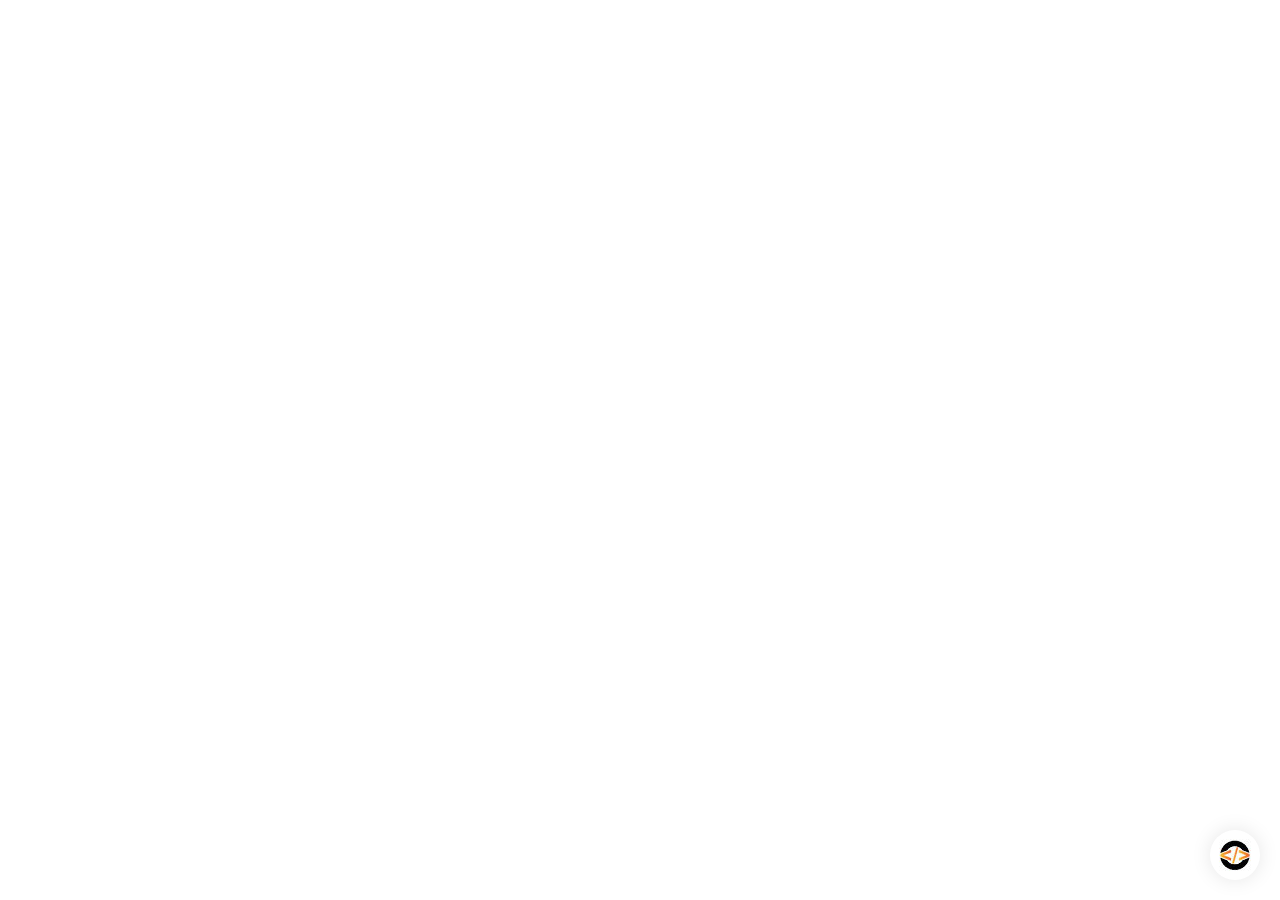
==== www/index.html @ 1e2ced5e "Initial commit" ====
<!doctype html>
<html lang="en">
<head>
	<meta charset="UTF-8">
	<meta name="viewport"
	      content="width=device-width, user-scalable=no, initial-scale=1.0, maximum-scale=1.0, minimum-scale=1.0">
	<meta http-equiv="X-UA-Compatible" content="ie=edge">
	<title>CHAT BOT</title>

	<!--<link rel="stylesheet" href="./assets/css/bootstrap.min.css">-->
	<link rel="stylesheet" href="https://cdnjs.cloudflare.com/ajax/libs/font-awesome/5.13.0/css/all.min.css" integrity="sha256-h20CPZ0QyXlBuAw7A+KluUYx/3pK+c7lYEpqLTlxjYQ=" crossorigin="anonymous" />
	<link rel="stylesheet" href="./assets/css/style.css">

	<script src="assets/js/jquery-3.3.1.min.js"></script>
</head>
<body>

	<div id="chatbot">
		<div class="chat-icon">
			<img src="./assets/img/bottrick.jpg" alt="logo">
		</div>
		<div class="chat-window">
			<header class="header">
				<div class="avatar-image">
					<img src="./assets/img/bottrick.jpg" alt="logo">
				</div>
				<div>
					<h2 class="name">ChatBot</h2>
					<small>Online</small>
				</div>
				<div class="close">
					<i class="fas fa-times"></i>
				</div>
			</header>
			<section class="messages">

			</section>
			<footer class="footer">
				<input type="text" name="message" placeholder="Pošlite správu..." disabled>
				<button id="send-message">
					<i class="fas fa-paper-plane"></i>
				</button>
			</footer>
		</div>
	</div>

	<script>
		$(document).ready(function() {
			let index = 0;
			let chatBot = $('#chatbot');
			let chatBotWindow = chatBot.find('.chat-window');
			let sendMessage = chatBot.find('#send-message');
			let messages = chatBot.find('.messages');
			let messageInput = sendMessage.parent().find('input');
			let aboutMe = $('<div>').addClass('message buttons choice').append(
			    $('<a>').attr('href', '#').attr('data-action', 'about_me').html('About Me')
			);

			chatBot.find('.chat-icon').click(function() {
				chatBotWindow.toggle();
				if (index === 0) {
					buildMessage('Hi there! How can I help you?', 'ChatBot', 'author');
					messages.append(aboutMe);
					messageInput.prop('disabled', false);
				}
				// Scroll down on new message
				messages.scrollTop(messages[0].scrollHeight);
			});

			chatBot.find('.close').click(function() {
				chatBotWindow.toggle();
			});

			// On send message
			sendMessage.click(function() {
				// Skip if empty message
				if (messageInput.val() === '') return;

				buildMessage(messageInput.val(), 'User', 'customer');

				// Send data
				sendData(messageInput.val(), false);
				// Clear input value
				messageInput.val('');
				// Scroll down on new message
				messages.scrollTop(messages[0].scrollHeight);
			});

			messageInput.on('keyup', function(e) {
				if (e.keyCode === 13) {
					e.preventDefault();
					sendMessage.click();
				}
			});


			// On button click
			$(document).on('click', '#chatbot .messages .message.buttons:not(.first-choice) a', function(e) {
				e.preventDefault();

				// Send data
				sendData($(this).data('action'), true);
				// Clear input value
				messageInput.val('');
				// Scroll down on new message
				messages.scrollTop(messages[0].scrollHeight);

			});

			function buildMessage(msg, name, type, avatar) {
				if (typeof avatar === "undefined")
					avatar = 'https://greendestinations.org/wp-content/uploads/2019/05/avatar-exemple.jpg';
				if (type === 'author')
					avatar = './assets/img/bottrick.jpg';

				// Build message
				let message = $('<div>').addClass('message-content').html(msg);
				let fullMessage = $('<div>').addClass('message').data('index', index).addClass(type).data('type', type).append(
					$('<div>').addClass('avatar').append(
						$('<div>').addClass('avatar-image').append(
							$('<img>').attr('src', avatar)
						),
						$('<span>').html(name)
					),
					$('<div>').addClass('message-content-wrapper').append(
						message,
						$('<div class="divider">')
					)
				);

				let lasttMessage = $('.message:last');
				if (lasttMessage.data('type') === type) {
					lasttMessage.find('.message-content-wrapper').append(
						message,
						$('<div class="divider">')
					);
				} else {
					messages.append(fullMessage);
				}
				index++;

			}

			function buildButtons(buttons) {
				let type = 'choice';
				let fullMessage = $('<div>').addClass('message').data('index', index).addClass('buttons').addClass(type).data('type', type);
				$.each(buttons, function(i, item) {
					fullMessage.append($('<a>').attr('href', '#').attr('data-action', item.action).html(item.value));
				});
				fullMessage.insertAfter(messages.find('.message.author:last'))

			}

			function sendData(data, action) {
				$.ajax({
					method: "POST",
					dataType: "json",
                    contentType: "application/json",
					url: "http://localhost:5000/bot",
					data: JSON.stringify({
						question: data,
						action: action,
						language: "sk"
					}),
					success: function (resp) {
						try {
							let obj = JSON.parse(JSON.stringify(resp));
							buildMessage(obj.response, 'ChatBot', 'author');
							if (obj.actions.length > 1) {
							    buildButtons(obj.actions);
							}
							// Scroll down on new message
							messages.scrollTop(messages[0].scrollHeight);
						} catch (e) {
							console.log("Error: ", e);
						}
					}
				});
			}
		});
	</script>
</body>
</html>
---- www/assets/css/style.css ----
body{font-family:"Open Sans",sans-serif;font-size:14px;word-break:break-word}#chatbot .avatar-image{background:#fff;-webkit-box-shadow:0 0 20px rgba(0,0,0,0.1);box-shadow:0 0 20px rgba(0,0,0,0.1);width:70px;height:70px;border-radius:50%;text-align:center;margin-right:15px;overflow:hidden}#chatbot .avatar-image img{position:relative;top:50%;-webkit-transform:translateY(-50%);transform:translateY(-50%);width:80%}#chatbot .chat-icon{position:fixed;right:20px;bottom:20px;background:#fff;-webkit-box-shadow:0 0 20px rgba(0,0,0,0.1);box-shadow:0 0 20px rgba(0,0,0,0.1);width:50px;height:50px;border-radius:50%;text-align:center;cursor:pointer;-webkit-transition:.2s;transition:.2s}#chatbot .chat-icon:hover{-webkit-box-shadow:0 0 10px rgba(0,0,0,0.16);box-shadow:0 0 10px rgba(0,0,0,0.16)}#chatbot .chat-icon img{position:relative;top:50%;-webkit-transform:translateY(-50%);transform:translateY(-50%)}#chatbot .chat-window{position:fixed;display:none;right:20px;bottom:20px;border-radius:15px;-webkit-box-shadow:0 0 20px rgba(0,0,0,0.1);box-shadow:0 0 20px rgba(0,0,0,0.1);background:#fff;width:400px;overflow:hidden;-webkit-transition:.2s;transition:.2s}#chatbot .chat-window .header,#chatbot .chat-window .footer{-webkit-box-shadow:0 0 20px rgba(0,0,0,0.1);box-shadow:0 0 20px rgba(0,0,0,0.1)}#chatbot .chat-window .header{padding:20px;display:-webkit-box;display:-ms-flexbox;display:flex;-webkit-box-align:center;-ms-flex-align:center;align-items:center}#chatbot .chat-window .header .name{font-size:1.8rem;margin-bottom:-5px;margin-top:0}#chatbot .chat-window .header .close{margin-left:auto;font-size:20px;color:#000;-webkit-transition:.2s;transition:.2s;cursor:pointer}#chatbot .chat-window .header .close:hover{opacity:.7}#chatbot .chat-window .messages{padding:20px;background:#eaeef3;height:400px;overflow-x:hidden;overflow-y:auto}#chatbot .chat-window .messages .message.buttons{margin-left:35px}#chatbot .chat-window .messages .message.buttons a{color:#000;background:#fff;text-decoration:none;border:2px solid #F0A538;border-radius:50px;padding:7px 20px;-webkit-transition:.2s;transition:.2s;margin-right:5px}#chatbot .chat-window .messages .message.buttons a:hover{opacity:.7}#chatbot .chat-window .messages .message:not(:first-child){margin-top:20px}#chatbot .chat-window .messages .message .avatar{display:-webkit-box;display:-ms-flexbox;display:flex;-webkit-box-align:center;-ms-flex-align:center;align-items:center}#chatbot .chat-window .messages .message .avatar .avatar-image{width:30px;height:30px;display:inline-block;margin-right:5px}#chatbot .chat-window .messages .message .message-content-wrapper{padding-left:35px;max-width:80%}#chatbot .chat-window .messages .message .message-content-wrapper .message-content{display:inline-block;background:#fff;-webkit-box-shadow:0 0 20px rgba(0,0,0,0.1);box-shadow:0 0 20px rgba(0,0,0,0.1);border-radius:15px;border-bottom-left-radius:5px;border-top-left-radius:5px;padding:10px;margin-bottom:5px}#chatbot .chat-window .messages .message .message-content-wrapper .message-content:first-child{margin-top:10px;border-top-left-radius:15px}#chatbot .chat-window .messages .message .message-content-wrapper .message-content:last-child{border-bottom-left-radius:15px}#chatbot .chat-window .messages .message.customer .avatar{-webkit-box-pack:end;-ms-flex-pack:end;justify-content:flex-end}#chatbot .chat-window .messages .message.customer .avatar .avatar-image{-webkit-box-ordinal-group:3;-ms-flex-order:2;order:2;margin-left:5px}#chatbot .chat-window .messages .message.customer .message-content-wrapper{margin-left:20%;text-align:right}#chatbot .chat-window .messages .message.customer .message-content-wrapper .message-content{border-radius:15px 5px 5px 15px}#chatbot .chat-window .messages .message.customer .message-content-wrapper .message-content:first-child{border-top-right-radius:15px}#chatbot .chat-window .messages .message.customer .message-content-wrapper .message-content:last-child{border-bottom-right-radius:15px}#chatbot .chat-window .footer{position:relative}#chatbot .chat-window .footer input{padding:0 75px 0 20px;height:50px;border:none;font-size:.9rem;background:transparent;width:100%}#chatbot .chat-window .footer input:focus,#chatbot .chat-window .footer input:active{outline:none}#chatbot .chat-window .footer button{position:absolute;right:0;top:0;height:50px;border:none;padding-right:20px;background:transparent;font-size:20px;-webkit-transition:.2s;transition:.2s;cursor:pointer}#chatbot .chat-window .footer button:focus,#chatbot .chat-window .footer button:active{outline:none}#chatbot .chat-window .footer button:hover{color:#F0A538}

/*# sourceMappingURL=style.css.map */
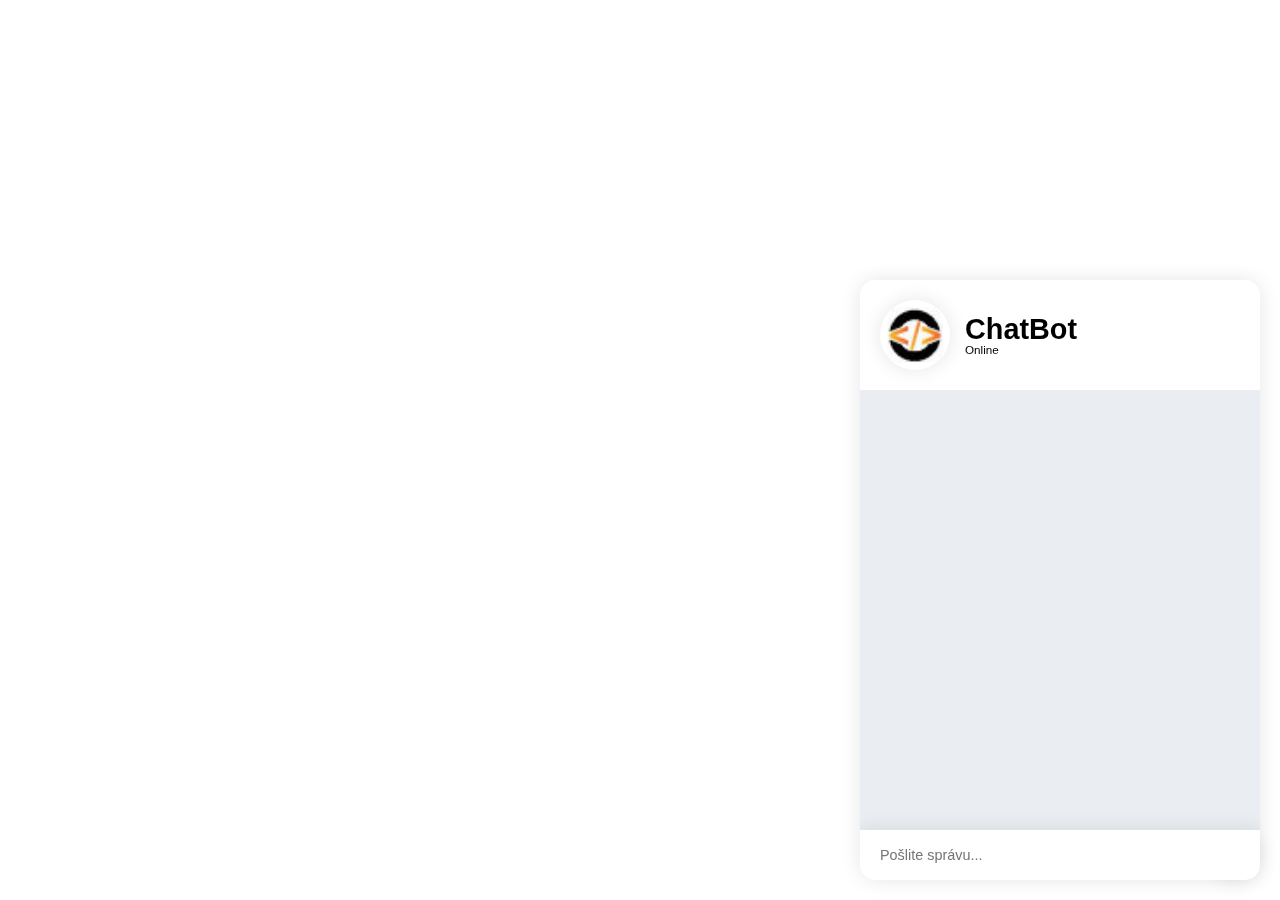
==== commit f194e404: "Remove static column from admin view" ====
--- a/www/index.html
+++ b/www/index.html
@@ -5,7 +5,7 @@
 	<meta name="viewport"
 	      content="width=device-width, user-scalable=no, initial-scale=1.0, maximum-scale=1.0, minimum-scale=1.0">
 	<meta http-equiv="X-UA-Compatible" content="ie=edge">
-	<title>CHAT BOT</title>
+	<title>BoTTrick ChatBot</title>
 
 	<!--<link rel="stylesheet" href="./assets/css/bootstrap.min.css">-->
 	<link rel="stylesheet" href="https://cdnjs.cloudflare.com/ajax/libs/font-awesome/5.13.0/css/all.min.css" integrity="sha256-h20CPZ0QyXlBuAw7A+KluUYx/3pK+c7lYEpqLTlxjYQ=" crossorigin="anonymous" />
@@ -55,6 +55,8 @@
 			let aboutMe = $('<div>').addClass('message buttons choice').append(
 			    $('<a>').attr('href', '#').attr('data-action', 'about_me').html('About Me')
 			);
+			// Only for DEMO
+			chatBotWindow.toggle();
 
 			chatBot.find('.chat-icon').click(function() {
 				chatBotWindow.toggle();
@@ -156,7 +158,8 @@
 					method: "POST",
 					dataType: "json",
                     contentType: "application/json",
-					url: "http://localhost:5000/bot",
+					// url: "http://localhost:5000/bot",
+					url: "http://localhost:8080/bot",
 					data: JSON.stringify({
 						question: data,
 						action: action,
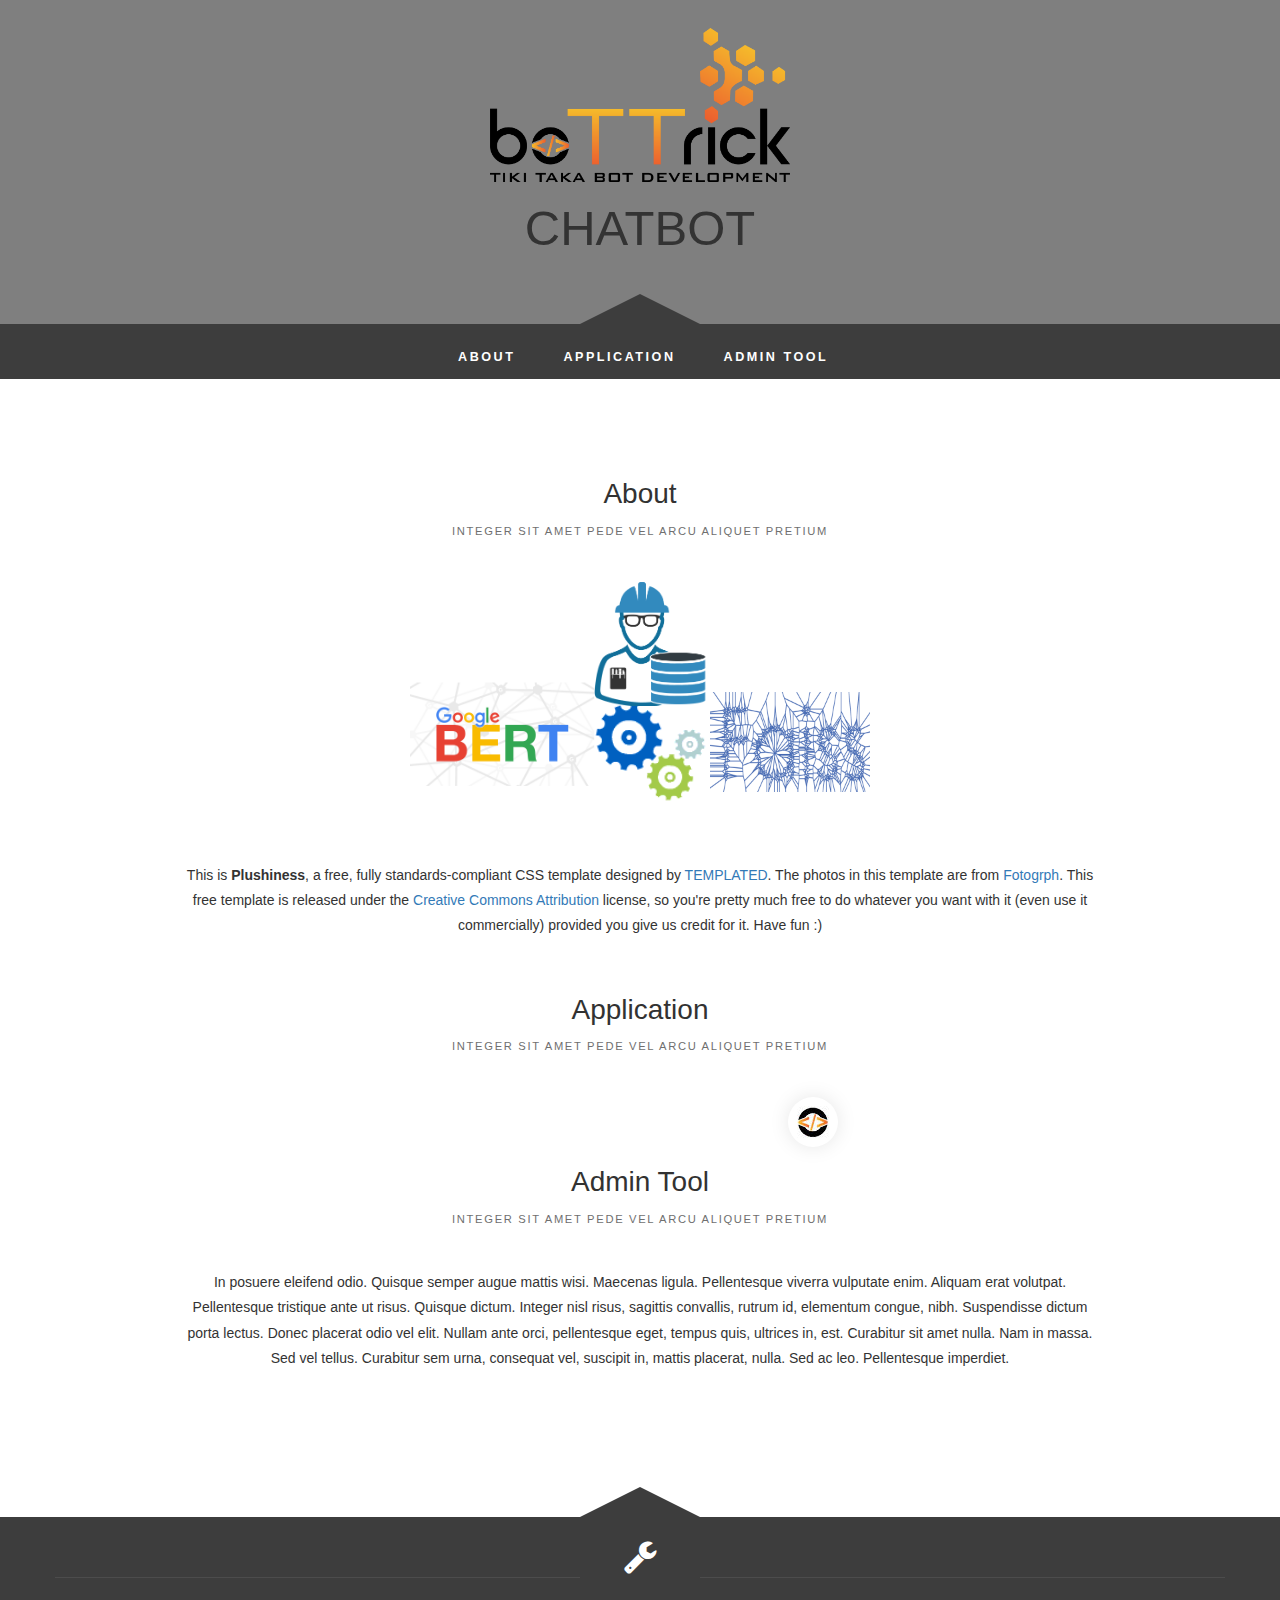
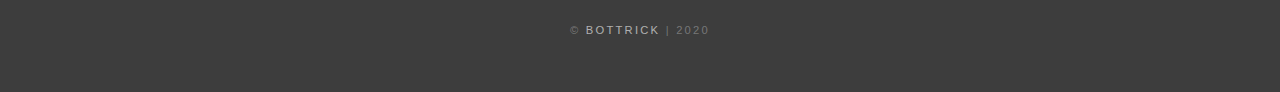
==== commit 6b8c4ce3: "Add demo page" ====
--- a/www/index.html
+++ b/www/index.html
@@ -1,186 +1,363 @@
-<!doctype html>
-<html lang="en">
-<head>
-	<meta charset="UTF-8">
-	<meta name="viewport"
-	      content="width=device-width, user-scalable=no, initial-scale=1.0, maximum-scale=1.0, minimum-scale=1.0">
-	<meta http-equiv="X-UA-Compatible" content="ie=edge">
-	<title>BoTTrick ChatBot</title>
-
-	<!--<link rel="stylesheet" href="./assets/css/bootstrap.min.css">-->
-	<link rel="stylesheet" href="https://cdnjs.cloudflare.com/ajax/libs/font-awesome/5.13.0/css/all.min.css" integrity="sha256-h20CPZ0QyXlBuAw7A+KluUYx/3pK+c7lYEpqLTlxjYQ=" crossorigin="anonymous" />
-	<link rel="stylesheet" href="./assets/css/style.css">
-
-	<script src="assets/js/jquery-3.3.1.min.js"></script>
-</head>
-<body>
-
-	<div id="chatbot">
-		<div class="chat-icon">
-			<img src="./assets/img/bottrick.jpg" alt="logo">
-		</div>
-		<div class="chat-window">
-			<header class="header">
-				<div class="avatar-image">
-					<img src="./assets/img/bottrick.jpg" alt="logo">
-				</div>
-				<div>
-					<h2 class="name">ChatBot</h2>
-					<small>Online</small>
-				</div>
-				<div class="close">
-					<i class="fas fa-times"></i>
-				</div>
-			</header>
-			<section class="messages">
-
-			</section>
-			<footer class="footer">
-				<input type="text" name="message" placeholder="Pošlite správu..." disabled>
-				<button id="send-message">
-					<i class="fas fa-paper-plane"></i>
-				</button>
-			</footer>
-		</div>
-	</div>
-
-	<script>
-		$(document).ready(function() {
-			let index = 0;
-			let chatBot = $('#chatbot');
-			let chatBotWindow = chatBot.find('.chat-window');
-			let sendMessage = chatBot.find('#send-message');
-			let messages = chatBot.find('.messages');
-			let messageInput = sendMessage.parent().find('input');
-			let aboutMe = $('<div>').addClass('message buttons choice').append(
-			    $('<a>').attr('href', '#').attr('data-action', 'about_me').html('About Me')
-			);
-			// Only for DEMO
-			chatBotWindow.toggle();
-
-			chatBot.find('.chat-icon').click(function() {
-				chatBotWindow.toggle();
-				if (index === 0) {
-					buildMessage('Hi there! How can I help you?', 'ChatBot', 'author');
-					messages.append(aboutMe);
-					messageInput.prop('disabled', false);
-				}
-				// Scroll down on new message
-				messages.scrollTop(messages[0].scrollHeight);
-			});
-
-			chatBot.find('.close').click(function() {
-				chatBotWindow.toggle();
-			});
-
-			// On send message
-			sendMessage.click(function() {
-				// Skip if empty message
-				if (messageInput.val() === '') return;
-
-				buildMessage(messageInput.val(), 'User', 'customer');
-
-				// Send data
-				sendData(messageInput.val(), false);
-				// Clear input value
-				messageInput.val('');
-				// Scroll down on new message
-				messages.scrollTop(messages[0].scrollHeight);
-			});
-
-			messageInput.on('keyup', function(e) {
-				if (e.keyCode === 13) {
-					e.preventDefault();
-					sendMessage.click();
-				}
-			});
-
-
-			// On button click
-			$(document).on('click', '#chatbot .messages .message.buttons:not(.first-choice) a', function(e) {
-				e.preventDefault();
-
-				// Send data
-				sendData($(this).data('action'), true);
-				// Clear input value
-				messageInput.val('');
-				// Scroll down on new message
-				messages.scrollTop(messages[0].scrollHeight);
-
-			});
-
-			function buildMessage(msg, name, type, avatar) {
-				if (typeof avatar === "undefined")
-					avatar = 'https://greendestinations.org/wp-content/uploads/2019/05/avatar-exemple.jpg';
-				if (type === 'author')
-					avatar = './assets/img/bottrick.jpg';
-
-				// Build message
-				let message = $('<div>').addClass('message-content').html(msg);
-				let fullMessage = $('<div>').addClass('message').data('index', index).addClass(type).data('type', type).append(
-					$('<div>').addClass('avatar').append(
-						$('<div>').addClass('avatar-image').append(
-							$('<img>').attr('src', avatar)
-						),
-						$('<span>').html(name)
-					),
-					$('<div>').addClass('message-content-wrapper').append(
-						message,
-						$('<div class="divider">')
-					)
-				);
-
-				let lasttMessage = $('.message:last');
-				if (lasttMessage.data('type') === type) {
-					lasttMessage.find('.message-content-wrapper').append(
-						message,
-						$('<div class="divider">')
-					);
-				} else {
-					messages.append(fullMessage);
-				}
-				index++;
-
-			}
-
-			function buildButtons(buttons) {
-				let type = 'choice';
-				let fullMessage = $('<div>').addClass('message').data('index', index).addClass('buttons').addClass(type).data('type', type);
-				$.each(buttons, function(i, item) {
-					fullMessage.append($('<a>').attr('href', '#').attr('data-action', item.action).html(item.value));
-				});
-				fullMessage.insertAfter(messages.find('.message.author:last'))
-
-			}
-
-			function sendData(data, action) {
-				$.ajax({
-					method: "POST",
-					dataType: "json",
-                    contentType: "application/json",
-					// url: "http://localhost:5000/bot",
-					url: "http://localhost:8080/bot",
-					data: JSON.stringify({
-						question: data,
-						action: action,
-						language: "sk"
-					}),
-					success: function (resp) {
-						try {
-							let obj = JSON.parse(JSON.stringify(resp));
-							buildMessage(obj.response, 'ChatBot', 'author');
-							if (obj.actions.length > 1) {
-							    buildButtons(obj.actions);
-							}
-							// Scroll down on new message
-							messages.scrollTop(messages[0].scrollHeight);
-						} catch (e) {
-							console.log("Error: ", e);
-						}
-					}
-				});
-			}
-		});
-	</script>
-</body>
-</html>
+<!DOCTYPE html PUBLIC "-//W3C//DTD XHTML 1.0 Strict//EN" "http://www.w3.org/TR/xhtml1/DTD/xhtml1-strict.dtd">
+
+<html xmlns="http://www.w3.org/1999/xhtml">
+<head>
+	<meta http-equiv="Content-Type" content="text/html; charset=utf-8" />
+	<title>BoTTrick ChatBot</title>
+	<meta name="keywords" content="" />
+	<meta name="description" content="" />
+	<link href="http://fonts.googleapis.com/css?family=Source+Sans+Pro:200,300,400,600,700,900" rel="stylesheet" />
+	<link href="assets/css/default.css" rel="stylesheet" type="text/css" media="all" />
+	<link href="assets/css/fonts.css" rel="stylesheet" type="text/css" media="all" />
+
+<!--[if IE 6]><link href="default_ie6.css" rel="stylesheet" type="text/css" /><![endif]-->
+
+<!--	Chatbot-->
+	<link rel="stylesheet" href="https://cdnjs.cloudflare.com/ajax/libs/font-awesome/5.13.0/css/all.min.css" integrity="sha256-h20CPZ0QyXlBuAw7A+KluUYx/3pK+c7lYEpqLTlxjYQ=" crossorigin="anonymous" />
+	<link rel="stylesheet" href="assets/css/style.css">
+	<script src="assets/js/jquery-3.3.1.min.js"></script>
+<!--	Chatbot-->
+	<!--	ADMIN-->
+	<link rel="stylesheet" href="https://maxcdn.bootstrapcdn.com/bootstrap/3.3.6/css/bootstrap.css" />
+  	<link rel="stylesheet" href="https://cdn.datatables.net/1.10.11/css/jquery.dataTables.css" />
+  	<link rel="stylesheet" href="https://cdn.datatables.net/buttons/1.1.2/css/buttons.dataTables.css" />
+  	<link rel="stylesheet" href="https://cdn.datatables.net/select/1.1.2/css/select.dataTables.css" />
+  	<link rel="stylesheet" href="https://cdn.datatables.net/responsive/2.0.2/css/responsive.dataTables.css" />
+
+	<script src="https://code.jquery.com/jquery-1.12.4.js" ></script>
+<script src="https://cdn.datatables.net/1.10.11/js/jquery.dataTables.js" ></script>
+<script src="https://cdn.datatables.net/buttons/1.1.2/js/dataTables.buttons.js" ></script>
+<script src="https://cdn.datatables.net/select/1.1.2/js/dataTables.select.js" ></script>
+<script src="https://maxcdn.bootstrapcdn.com/bootstrap/3.3.6/js/bootstrap.js" ></script>
+<script src="https://cdn.datatables.net/responsive/2.0.2/js/dataTables.responsive.js" ></script>
+<script src="assets/js/dataTables.altEditor.free.js" ></script>
+<script>
+$(document).ready(function() {
+
+  var columnDefs = [
+  {
+    data: "id",
+    title: "ID",
+    type: "readonly",
+    width: "10%"
+  },
+  {
+    data: "question",
+    title: "Question"
+  },
+ {
+    data: "answer",
+    title: "Answer"
+  }
+  ];
+
+  var myTable;
+
+  myTable = $('#example').DataTable({
+    "sPaginationType": "full_numbers",
+    ajax: {
+        // url : "http://localhost:8080/qas",
+        url : "https://chatbot.bottrick.com/qas",
+        dataSrc : ''
+    },
+    columns: columnDefs,
+	    dom: 'Bfrtip',        // Needs button container
+        select: 'single',
+        responsive: true,
+        altEditor: true,     // Enable altEditor
+        buttons: [{
+            text: 'Add',
+            name: 'add'        // do not change name
+        },
+        {
+            extend: 'selected', // Bind to Selected row
+            text: 'Edit',
+            name: 'edit'        // do not change name
+        },
+        {
+            extend: 'selected', // Bind to Selected row
+            text: 'Delete',
+            name: 'delete'      // do not change name
+        },
+        {
+            text: 'Refresh',
+            name: 'refresh'      // do not change name
+        }],
+        onAddRow: function(datatable, rowdata, success, error) {
+            $.ajax({
+                // a tipycal url would be / with type='PUT'
+                url: "https://chatbot.bottrick.com/qas",
+                type: 'PUT',
+                data: rowdata,
+                success: success,
+                error: error
+            });
+        },
+        onDeleteRow: function(datatable, rowdata, success, error) {
+            $.ajax({
+                // a tipycal url would be /{id} with type='DELETE'
+                url: "https://chatbot.bottrick.com/qas",
+                type: 'DELETE',
+                data: rowdata,
+                success: success,
+                error: error
+            });
+        },
+        onEditRow: function(datatable, rowdata, success, error) {
+            $.ajax({
+                // a tipycal url would be /{id} with type='POST'
+                url: "https://chatbot.bottrick.com/qas",
+                type: 'POST',
+                data: rowdata,
+                success: success,
+                error: error
+            });
+        }
+  });
+
+
+});
+</script>
+	<!--	ADMIN-->
+
+</head>
+<body>
+<div id="header-wrapper">
+	<div id="header" class="container">
+		<div id="logo">
+			<span><a href="https://bottrick.com/"><img src="./assets/img/logo.png" alt="logo"></a></span>
+			<h1>CHATBOT</h1>
+		</div>
+		<div id="triangle-up"></div>
+	</div>
+</div>
+<div id="menu-wrapper">
+		<div id="menu">
+			<ul>
+<!--				<li class="current_page_item"><a href="#" accesskey="1" title="">Home</a></li>-->
+				<li><a href="#about" accesskey="1" title="">About</a></li>
+				<li><a href="#chatbotapp" accesskey="2" title="">Application</a></li>
+				<li><a href="#admin" accesskey="3" title="">Admin tool</a></li>
+			</ul>
+		</div>
+</div>
+<div id="wrapper">
+	<div id="featured-wrapper">
+	
+		<div class="extra2 container">
+			<div class="ebox1">
+				<div id=about class="title">
+					<h2>About</h2>
+					<span class="byline">Integer sit amet pede vel arcu aliquet pretium</span>
+				</div>
+				<div><span><img src="./assets/img/chatbot_01.svg" alt="chatbot"></span></div>
+
+				<p>This is <strong>Plushiness</strong>, a free, fully standards-compliant CSS template designed by <a href="http://templated.co" rel="nofollow">TEMPLATED</a>. The photos in this template are from <a href="http://fotogrph.com/"> Fotogrph</a>. This free template is released under the <a href="http://templated.co/license">Creative Commons Attribution</a> license, so you're pretty much free to do whatever you want with it (even use it commercially) provided you give us credit for it. Have fun :) </p>
+			</div>
+
+			<div class="ebox2">
+				<div id=chatbotapp class="title">
+					<h2>Application</h2>
+					<span class="byline">Integer sit amet pede vel arcu aliquet pretium</span>
+				</div>
+
+				<div id="chatbot">
+					<div class="chat-window">
+						<header class="header">
+							<div class="avatar-image">
+								<img src="./assets/img/bottrick.jpg" alt="logo">
+							</div>
+							<div>
+								<h2 class="name">ChatBot</h2>
+								<small>Online</small>
+							</div>
+							<div class="close">
+								<i class="fas fa-times"></i>
+							</div>
+						</header>
+						<section class="messages">
+
+						</section>
+						<footer class="footer">
+							<input type="text" name="message" placeholder="Send a message..." disabled>
+							<button id="send-message">
+								<i class="fas fa-paper-plane"></i>
+							</button>
+						</footer>
+					</div>
+					<div class="chat-icon">
+						<img src="./assets/img/bottrick.jpg" alt="logo">
+					</div>
+				</div>
+				<script>
+					$(document).ready(function() {
+						let index = 0;
+						let chatBot = $('#chatbot');
+						let chatBotWindow = chatBot.find('.chat-window');
+						let sendMessage = chatBot.find('#send-message');
+						let messages = chatBot.find('.messages');
+						let messageInput = sendMessage.parent().find('input');
+						let aboutMe = $('<div>').addClass('message buttons choice').append(
+							$('<a>').attr('href', '#').attr('data-action', 'about_me').html('About Me')
+						);
+						// Only for DEMO
+						chatBotWindow.toggle();
+						if (index === 0) {
+							buildMessage('Hi there! How can I help you?', 'ChatBot', 'author');
+							messages.append(aboutMe);
+							messageInput.prop('disabled', false);
+						}
+						// Scroll down on new message
+						messages.scrollTop(messages[0].scrollHeight);
+						// Only for DEMO
+
+						chatBot.find('.chat-icon').click(function() {
+							chatBotWindow.toggle();
+							if (index === 0) {
+								buildMessage('Hi there! How can I help you?', 'ChatBot', 'author');
+								messages.append(aboutMe);
+								messageInput.prop('disabled', false);
+							}
+							// Scroll down on new message
+							messages.scrollTop(messages[0].scrollHeight);
+						});
+
+						chatBot.find('.close').click(function() {
+							chatBotWindow.toggle();
+						});
+
+						// On send message
+						sendMessage.click(function() {
+							// Skip if empty message
+							if (messageInput.val() === '') return;
+
+							buildMessage(messageInput.val(), 'User', 'customer');
+
+							// Send data
+							sendData(messageInput.val(), false);
+							// Clear input value
+							messageInput.val('');
+							// Scroll down on new message
+							messages.scrollTop(messages[0].scrollHeight);
+						});
+
+						messageInput.on('keyup', function(e) {
+							if (e.keyCode === 13) {
+								e.preventDefault();
+								sendMessage.click();
+							}
+						});
+
+
+						// On button click
+						$(document).on('click', '#chatbot .messages .message.buttons:not(.first-choice) a', function(e) {
+							e.preventDefault();
+
+							// Send data
+							sendData($(this).data('action'), true);
+							// Clear input value
+							messageInput.val('');
+							// Scroll down on new message
+							messages.scrollTop(messages[0].scrollHeight);
+
+						});
+
+						function buildMessage(msg, name, type, avatar) {
+							if (typeof avatar === "undefined")
+								avatar = 'https://greendestinations.org/wp-content/uploads/2019/05/avatar-exemple.jpg';
+							if (type === 'author')
+								avatar = './assets/img/bottrick.jpg';
+
+							// Build message
+							let message = $('<div>').addClass('message-content').html(msg);
+							let fullMessage = $('<div>').addClass('message').data('index', index).addClass(type).data('type', type).append(
+								$('<div>').addClass('avatar').append(
+									$('<div>').addClass('avatar-image').append(
+										$('<img>').attr('src', avatar)
+									),
+									$('<span>').html(name)
+								),
+								$('<div>').addClass('message-content-wrapper').append(
+									message,
+									$('<div class="divider">')
+								)
+							);
+
+							let lasttMessage = $('.message:last');
+							if (lasttMessage.data('type') === type) {
+								lasttMessage.find('.message-content-wrapper').append(
+									message,
+									$('<div class="divider">')
+								);
+							} else {
+								messages.append(fullMessage);
+							}
+							index++;
+
+						}
+
+						function buildButtons(buttons) {
+							let type = 'choice';
+							let fullMessage = $('<div>').addClass('message').data('index', index).addClass('buttons').addClass(type).data('type', type);
+							$.each(buttons, function(i, item) {
+								fullMessage.append($('<a>').attr('href', '#').attr('data-action', item.action).html(item.value));
+							});
+							fullMessage.insertAfter(messages.find('.message.author:last'))
+
+						}
+
+						function sendData(data, action) {
+							$.ajax({
+								method: "POST",
+								dataType: "json",
+								contentType: "application/json",
+								// url: "http://localhost:8080/bot",
+								url: "https://chatbot.bottrick.com/bot",
+								data: JSON.stringify({
+									question: data,
+									action: action,
+									language: "sk"
+								}),
+								success: function (resp) {
+									try {
+										let obj = JSON.parse(JSON.stringify(resp));
+										buildMessage(obj.response, 'ChatBot', 'author');
+										if (obj.actions.length > 1) {
+											buildButtons(obj.actions);
+										}
+										// Scroll down on new message
+										messages.scrollTop(messages[0].scrollHeight);
+									} catch (e) {
+										console.log("Error: ", e);
+									}
+								}
+							});
+						}
+					});
+				</script>
+
+				<div id=admin class="title">
+					<h2>Admin Tool</h2>
+					<span class="byline">Integer sit amet pede vel arcu aliquet pretium</span>
+				</div>
+				<p>In posuere eleifend odio. Quisque semper augue mattis wisi. Maecenas ligula. Pellentesque viverra vulputate enim. Aliquam erat volutpat. Pellentesque tristique ante ut risus. Quisque dictum. Integer nisl risus, sagittis convallis, rutrum id, elementum congue, nibh. Suspendisse dictum porta lectus. Donec placerat odio vel elit. Nullam ante orci, pellentesque eget, tempus quis, ultrices in, est. Curabitur sit amet nulla. Nam in massa. Sed vel tellus. Curabitur sem urna, consequat vel, suscipit in, mattis placerat, nulla. Sed ac leo. Pellentesque imperdiet.</p>
+
+				<table cellpadding="0" cellspacing="0" border="0" class="dataTable table table-striped" id="example">
+
+  				</table>
+
+			</div>		
+
+		</div>
+
+	</div>
+
+</div>
+<div id="stamp" class="container">
+	<div class="hexagon"><span class="icon icon-wrench"></span></div>
+</div>
+<div id="copyright" class="container">
+	<p>&copy; <a href="https://bottrick.com/" rel="nofollow">BoTTrick</a> | 2020</p>
+</div>
+</body>
+</html>
--- a/www/assets/css/default.css
+++ b/www/assets/css/default.css
@@ -0,0 +1,1033 @@
+
+html, body
+{
+	height: 100%;
+	background-color: #3D3D3D;
+
+}
+
+body
+{
+	margin: 0px;
+	padding: 0px;
+	background: #3D3D3D;
+	font-family: 'Source Sans Pro', sans-serif;
+	font-size: 11pt;
+	font-weight: 300;
+	color: #6c6c6c
+}
+
+h1, h2, h3
+{
+	margin: 0;
+	padding: 0;
+	font-weight: 600;
+	color: #454445;
+}
+
+p, ol, ul
+{
+	margin-top: 0;
+}
+
+ol, ul
+{
+	padding: 0;
+	list-style: none;
+}
+
+p
+{
+	line-height: 180%;
+}
+
+strong
+{
+}
+
+a
+{
+	color: #2C383B;
+}
+
+a:hover
+{
+	text-decoration: none;
+}
+
+.container
+{
+	margin: 0px auto;
+	width: 1200px;
+}
+
+/*********************************************************************************/
+/* Datatables                                                                  */
+/*********************************************************************************/
+
+.table thead,
+.table th {text-align: center;}
+
+/*********************************************************************************/
+/* Image Style                                                                   */
+/*********************************************************************************/
+
+	.image
+{
+	display: inline-block;
+}
+
+.image img
+{
+	display: block;
+	width: 100%;
+}
+
+.image-full
+{
+	display: block;
+	width: 100%;
+	margin: 0 0 2em 0;
+}
+
+.image-left
+{
+	float: left;
+	margin: 0 2em 2em 0;
+}
+
+.image-centered
+{
+	display: block;
+	margin: 0 0 2em 0;
+}
+
+.image-centered img
+{
+	margin: 0 auto;
+	width: auto;
+}
+
+/*********************************************************************************/
+/* List Styles                                                                   */
+/*********************************************************************************/
+
+	ul.style1
+{
+	margin: 0;
+	padding: 0em 0em 0em 0em;
+	overflow: hidden;
+	list-style: none;
+	color: #6c6c6c
+}
+
+ul.style1 li
+{
+	overflow: hidden;
+	display: block;
+	padding: 2.80em 0em;
+	border-top: 1px solid #D1CFCE;
+}
+
+ul.style1 li:first-child
+{
+	padding-top: 0;
+	border-top: none;
+}
+
+ul.style1 .image-left
+{
+	margin-bottom: 0;
+}
+
+ul.style1 h3
+{
+	padding: 1.2em 0em 1em 0em;
+	letter-spacing: 0.10em;
+	text-transform: uppercase;
+	font-size: 1.2em;
+	font-weight: 600;
+	color: #454445;
+}
+
+ul.style1 a
+{
+	text-decoration: none;
+	color: #525252;
+}
+
+ul.style1 a:hover
+{
+	text-decoration: underline;
+	color: #525252;
+}
+
+ul.style2
+{
+	margin: 0;
+	padding-top: 1em;
+	list-style: none;
+}
+
+ul.style2 li
+{
+	border-top: solid 1px #E5E5E5;
+	padding: 0.80em 0 0.80em 0;
+	font-family: 0.80em;
+}
+
+ul.style2 li:before
+{
+	display: inline-block;
+	padding: 4px;
+	background: #DB3256;
+}
+
+ul.style2 a
+{
+	display: inline-block;
+	margin-left: 1em;
+}
+
+ul.style2 li:first-child
+{
+	border-top: 0;
+	padding-top: 0;
+}
+
+ul.style2 .icon
+{
+	color: #FFF;
+}
+
+ul.style3
+{
+	margin: 0;
+	padding-top: 1em;
+	list-style: none;
+}
+
+ul.style3 li
+{
+	border-top: solid 1px rgba(255,255,255,.2);
+	padding: 1em 0 1em 0;
+	font-family: 0.80em;
+}
+
+ul.style3 li:before
+{
+	display: inline-block;
+	padding: 4px;
+	background: #FFF;
+}
+
+ul.style3 a
+{
+	display: inline-block;
+	margin-left: 1em;
+	font-size: 1em !important;
+	color: #FFF;
+}
+
+ul.style3 li:first-child
+{
+	border-top: 0;
+	padding-top: 0;
+}
+
+ul.style3 .icon
+{
+	color: #DB3256;
+}
+
+/*********************************************************************************/
+/* Social Icon Styles                                                            */
+/*********************************************************************************/
+
+	ul.contact
+{
+	margin: 0;
+	padding: 2em 0em 0em 0em;
+	list-style: none;
+}
+
+ul.contact li
+{
+	display: inline-block;
+	padding: 0em 0.30em;
+	font-size: 1em;
+}
+
+ul.contact li span
+{
+	display: none;
+	margin: 0;
+	padding: 0;
+}
+
+ul.contact li a
+{
+	color: #FFF;
+}
+
+ul.contact li a:before
+{
+	display: inline-block;
+	background: #3f3f3f;
+	width: 40px;
+	height: 40px;
+	line-height: 40px;
+	border-radius: 20px;
+	text-align: center;
+	color: #FFFFFF;
+}
+
+ul.contact li a.icon-twitter:before
+{
+	background: #2DAAE4;
+}
+
+ul.contact li a.icon-facebook:before
+{
+	background: #39599F;
+}
+
+ul.contact li a.icon-dribbble:before
+{
+	background: #C4376B;
+}
+
+ul.contact li a.icon-tumblr:before
+{
+	background: #31516A;
+}
+
+ul.contact li a.icon-rss:before
+{
+	background: #F2600B;
+}
+
+/*********************************************************************************/
+/* Button Style                                                                  */
+/*********************************************************************************/
+
+	.button
+{
+	display: inline-block;
+	padding: 1.3em 3em;
+	background: #FFC000;
+	-moz-transition: opacity 0.25s ease-in-out;
+	-webkit-transition: opacity 0.25s ease-in-out;
+	-o-transition: opacity 0.25s ease-in-out;
+	-ms-transition: opacity 0.25s ease-in-out;
+	transition: opacity 0.25s ease-in-out;
+	letter-spacing: 0.20em;
+	text-decoration: none;
+	text-transform: uppercase;
+	font-weight: 600;
+	color: #FFF;
+}
+
+.button:hover
+{
+}
+
+.button:active
+{
+}
+
+.button-big
+{
+	padding: 1.6em 4em;
+	font-size: 1.4em;
+	font-weight: 900;
+}
+
+/*********************************************************************************/
+/* Heading Titles                                                                */
+/*********************************************************************************/
+
+	.title
+{
+	margin-bottom: 3em;
+}
+
+.title h2
+{
+	font-weight: 400;
+	font-size: 2.8em;
+	color: #323232;
+}
+
+.title .byline
+{
+	letter-spacing: 0.15em;
+	text-transform: uppercase;
+	font-weight: 400;
+	font-size: 1.1em;
+	color: #6F6F6F;
+}
+
+/*********************************************************************************/
+/* Header                                                                        */
+/*********************************************************************************/
+
+	#header-wrapper
+	{
+		overflow: hidden;
+		background: #7F7F7F url(images/overlay.png) repeat;
+	}
+
+	#header
+	{
+	}
+
+	#logo img
+	{
+	    height: auto;
+        width: auto;
+        max-width: 300px;
+        max-height: 300px;
+	}
+
+#triangle-up {
+	margin: 0 auto;
+	width: 0;
+	height: 0;
+	border-left: 60px solid transparent;
+	border-right: 60px solid transparent;
+	border-bottom: 30px solid #3D3D3D;
+}
+
+/*********************************************************************************/
+/* Logo                                                                          */
+/*********************************************************************************/
+
+	#logo
+	{
+		padding: 2em 0em;
+		text-align: center;
+	}
+	
+	#logo h1
+	{
+		font-size: 3.5em;
+	}
+	
+	#logo a
+	{
+		text-decoration: none;
+		color: #FFF;
+	}
+	
+	#logo span
+	{
+		letter-spacing: 0.10em;
+		text-transform: uppercase;
+		font-size: 0.90em;
+		color: rgba(255,255,255,0.5);
+	}
+
+	#logo span a
+	{
+		color: rgba(255,255,255,0.8);
+	}
+	
+	#logo .icon
+	{
+		font-size: 4em;
+		color: rgba(255,255,255,1);
+	}
+	
+	
+
+/*********************************************************************************/
+/* Menu                                                                          */
+/*********************************************************************************/
+
+	#menu-wrapper
+	{
+		background: #3D3D3D;
+	}
+
+	#menu
+	{
+		margin: 0px auto;
+	}
+	
+	#menu ul
+	{
+		text-align: center;
+	}
+	
+	#menu li
+	{
+		display: inline-block;
+	}
+	
+	#menu li a, #menu li span
+	{
+		display: inline-block;
+		margin-left: 0.50em;
+		padding: 2em 1.5em 1em 1.5em;
+		letter-spacing: 0.20em;
+		text-decoration: none;
+		font-size: 0.90em;
+		font-weight: 600;
+		text-transform: uppercase;
+		outline: 0;
+		color: #FFF;
+	}
+	
+	#menu li:hover a, #menu li.active a, #menu li.active span
+	{
+	}
+	
+	#menu .current_page_item a
+	{
+		color: #FFF;
+	}
+
+/*********************************************************************************/
+/* Banner                                                                        */
+/*********************************************************************************/
+	
+	#banner-wrapper
+{
+	overflow: hidden;
+	padding: 3em 0em;
+	background: #F87979;
+}
+
+#banner
+{
+	overflow: hidden;
+	width: 1000px;
+	padding: 0px 100px;
+	text-align: center;
+	color: rgba(255,255,255,.7);
+}
+
+#banner a
+{
+	color: rgba(255,255,255,.9);
+}
+
+#banner .box-left
+{
+	float: left;
+}
+
+#banner .box-right
+{
+	float: right;
+}
+
+#banner h2
+{
+	margin: 0em;
+	padding: 0em;
+	font-weight: 400;
+	font-size: 3em;
+	color: #555555;
+}
+
+#banner span
+{
+	display: block;
+	padding-top: 0.20em;
+	text-transform: uppercase;
+	font-size: 1.2em;
+	color: #A2A2A2;
+}
+
+/*********************************************************************************/
+/* Page                                                                          */
+/*********************************************************************************/
+
+#wrapper
+{
+	background: #FFF;
+}
+
+#page
+{
+	overflow: hidden;
+	padding: 6em 0em;
+	border-bottom: 2px solid #E3E3E3;
+	text-align: center;
+}
+
+#page .button
+{
+	margin-top: 2em;
+}
+
+/*********************************************************************************/
+/* Content                                                                       */
+/*********************************************************************************/
+
+#content
+{
+	padding: 0em 7em;
+}
+
+/*********************************************************************************/
+/* Sidebar                                                                       */
+/*********************************************************************************/
+
+	#sidebar
+{
+	float: right;
+	width: 450px;
+}
+
+#stwo-col
+{
+	margin-top: 2em;
+}
+
+#stwo-col h2
+{
+	display: block;
+	padding-bottom: 1.5em;
+	letter-spacing: 0.10em;
+	text-transform: uppercase;
+	font-size: 1.2em;
+	font-weight: 600;
+	color: #454445;
+}
+
+#stwo-col .sbox1
+{
+	float: left;
+	width: 210px;
+}
+
+#stwo-col .sbox2
+{
+	float: right;
+	width: 210px;
+}
+
+/*********************************************************************************/
+/* Copyright                                                                     */
+/*********************************************************************************/
+
+#copyright
+{
+	overflow: hidden;
+	padding: 3em 0em;
+	border-top: 1px solid rgba(255,255,255,0.08);
+}
+
+#copyright p
+{
+	letter-spacing: 0.20em;
+	text-align: center;
+	text-transform: uppercase;
+	font-size: 0.80em;
+	color: rgba(255,255,255,0.3);
+}
+
+#copyright a
+{
+	text-decoration: none;
+	color: rgba(255,255,255,0.6);
+}
+
+#stamp .hexagon
+{
+	background: #3D3D3D;
+}
+
+#stamp .hexagon:before {
+	border-left: 60px solid transparent;
+	border-right: 60px solid transparent;
+	border-bottom: 30px solid #3D3D3D;
+}
+#stamp .hexagon:after {
+	border-color: #3D3D3D;
+}
+
+
+/*********************************************************************************/
+/* Featured                                                                      */
+/*********************************************************************************/
+
+#featured-wrapper
+{
+	overflow: hidden;
+	padding: 5em 0em;
+	background: #FFF;
+	text-align: center;
+}
+
+#featured
+{
+	overflow: hidden;
+}
+
+#featured .major
+{
+	overflow: hidden;
+	margin-bottom: 3em;
+	padding-bottom: 2em;
+	border-bottom: 1px solid #E8E8E8;
+}
+
+#featured .major h2
+{
+	font-size: 3em;
+}
+
+#featured .major .byline
+{
+	font-size: 1.3em;
+}
+
+#featured .title
+{
+	margin-bottom: 1.5em;
+	padding-bottom: 1.5em;
+	border-bottom: 1px solid #E3E3E3;
+}
+
+#featured .title h2
+{
+	font-size: 1.2em;
+}
+
+#featured h2
+{
+	text-align: center;
+}
+
+#featured .icon
+{
+	position: relative;
+	display: inline-block;
+	width: 150px;
+	height: 150px;
+	background: #2C383B;
+	margin: 0px auto 20px auto;
+	line-height:  150px;
+	font-size: 5em;
+	text-align: center;
+	color: #FFF;
+}
+
+.column1,  .column2,  .column3,  .column4
+{
+	width: 282px;
+}
+
+.column1,  .column2
+{
+	float: left;
+	margin-right: 24px;
+}
+
+.column3
+{
+	float: left;
+}
+
+.column4
+{
+	float: right;
+}
+
+
+	#header-featured
+	{
+		height: 30em;
+		background-image: url(images/banner.jpg);
+		background-position: center;
+		background-size: cover;
+	}
+
+
+#slider-wrapper
+{
+	padding: 6em 0em;
+	background: #DB3256;
+}
+
+#slider
+{
+	margin: 0em auto 0em auto;
+	width: 1200px;
+	position: relative;
+}
+
+#slider .button
+{
+}
+
+#slider .button:hover
+{
+}
+
+#slider .viewer
+{
+	width: 1000px;
+	height: 375px;
+	margin: 0 auto;
+	overflow: hidden;
+}
+
+#slider .viewer .reel
+{
+	display: none;
+	height: 375px;
+}
+
+#slider .viewer .reel .slide
+{
+	position: relative;
+	width: 1000px;
+	height: 375px;
+}
+
+#slider .viewer .reel h2
+{
+	position: absolute;
+	top: 130px;
+	left: 0;
+	width: 1200px;
+	height: 80px;
+	line-height: 80px;
+	background: #111111;
+	text-align: center;
+	opacity: 0.85;
+	font-weight: normal;
+	color: #ffffff;
+	font-size: 2.25em;
+}
+
+#slider .viewer .reel p
+{
+	position: absolute;
+	top: 210px;
+	left: 0;
+	width: 1200px;
+	height: 40px;
+	line-height: 40px;
+	background: #0074C6;
+	text-align: center;
+	opacity: 0.85;
+	font-weight: normal;
+	color: #ffffff;
+	font-size: 1.1em;
+}
+
+#slider .icon
+{
+	font-size: 4em;
+	color: #FFF;
+}
+
+#slider .previous-button
+{
+	position: absolute;
+	top: 150px;
+	left: 0;
+}
+
+#slider .next-button
+{
+	position: absolute;
+	top: 150px;
+	right: 0;
+}
+
+#slider .indicator
+{
+	margin: 30px auto 0 auto;
+}
+
+#slider .indicator ul
+{
+	list-style: none;
+	padding: 0;
+	margin: 0;
+	text-align: center;
+}
+
+#slider .indicator ul li
+{
+	display: inline-block;
+	width: 12px;
+	height: 12px;
+	text-indent: -9999em;
+	background: #c8c8c8;
+	margin: 0 2px 0 2px;
+	border-radius: 8px;
+	border-bottom: solid 1px #ffffff;
+	border-top: solid 1px #909090;
+}
+
+#slider .indicator ul li.active
+{
+	background: #505050;
+	border-top: solid 1px #505050;
+}
+
+/*********************************************************************************/
+/* Footer                                                                        */
+/*********************************************************************************/
+
+#footer-wrapper
+{
+	overflow: hidden;
+	padding: 7em 0em;
+	color: rgba(255,255,255,0.5);
+}
+
+
+#footer .title h2
+{
+	font-size: 2em;
+	font-weight: 300;
+	color: #FFF;
+}
+
+#footer .title .byline
+{
+	display: block;
+	padding-top: 1em;
+	text-transform: uppercase;
+	font-size: 0.80em;
+	color: rgba(255,255,255,0.5);
+}
+
+#footer .column1,
+#footer .column2
+{
+	width: 560px;
+}
+
+#footer .column1
+{
+	float: left;
+}
+
+#footer .column2
+{
+	float: right;
+}
+
+#footer .button
+{
+	margin-top: 2em;
+}
+
+.extra2
+{
+
+}
+
+.extra2 .icon
+{
+	font-size: 1.5em;
+}
+
+.margin-btm
+{
+	overflow: hidden;
+	margin-bottom: 5em;
+	padding-bottom: 5em;
+	border-bottom: 1px solid rgba(0,0,0,.1);
+}
+
+.extra2 .button
+{
+	margin-top: 2em;
+}
+
+.extra2 .title h2
+{
+	font-size: 2em;
+}
+
+.extra2 .title .byline
+{
+	font-size: 0.80em;
+}
+
+.extra2 .ebox1,
+.extra2 .ebox2
+{
+	padding: 0em 8em;
+}
+
+.extra2  .ebox1
+{
+}
+
+.extra2 .ebox2
+{
+	margin-top: 4em;
+}
+
+.extra2 .ebox2 p
+{
+	margin-bottom: 4em;
+}
+
+.hexagon {
+	margin: 0 auto 0em auto;
+	width: 120px;
+	height: 60px;
+	line-height: 80px;
+	background: #FFC000;
+	position: relative;
+	text-align: center;
+	color: #FFF;
+	font-size: 2em;
+}
+.hexagon:before {
+	content: "";
+	position: absolute;
+	top: -30px;
+	left: 0;
+	width: 0;
+	height: 0;
+	border-left: 60px solid transparent;
+	border-right: 60px solid transparent;
+	border-bottom: 30px solid #FFC000;
+}
+.hexagon:after {
+	content: "";
+	position: absolute;
+	bottom: -30px;
+	left: 0;
+	width: 0;
+	height: 0;
+	border-left: 60px solid transparent;
+	border-right: 60px solid transparent;
+	border-top: 30px solid #FFC000;
+}
+
+#portfolio
+{
+	text-align: center;
+}
+
+#portfolio .title
+{
+	margin-bottom: 1.5em;
+	padding-bottom: 1.5em;
+	border-bottom: 1px solid #E3E3E3;
+}
+
+#portfolio .title h2
+{
+	font-size: 1.2em;
+}
+
+#portfolio h2
+{
+	text-align: center;
+}
--- a/www/assets/css/fonts.css
+++ b/www/assets/css/fonts.css
@@ -0,0 +1,378 @@
+@charset 'UTF-8';
+
+@font-face
+{
+	font-family: 'FontAwesome';
+	src: url('../fonts/fontawesome-webfont.eot?v=3.0.1');
+	src: url('../fonts/fontawesome-webfont.eot?#iefix&v=3.0.1') format('embedded-opentype'),
+	     url('../fonts/fontawesome-webfont.woff?v=3.0.1') format('woff'),
+	     url('../fonts/fontawesome-webfont.ttf?v=3.0.1') format('truetype'),
+	     url('../fonts/fontawesome-webfont.svg#FontAwesome') format('svg');
+	font-weight: normal;
+	font-style: normal;
+}
+
+@font-face
+{
+	font-family: 'Font-Awesome-Social';
+	src: url('../fonts/fontawesome-social-webfont.eot');
+	src: url('../fonts/fontawesome-social-webfont.eot?#iefix') format('embedded-opentype'),
+	     url('../fonts/fontawesome-social-webfont.woff') format('woff'),
+		 url('../fonts/fontawesome-social-webfont.ttf') format('truetype'),
+		 url('../fonts/fontawesome-social-webfont.svg#Font-Awesome-More') format('svg');
+	font-weight: normal;
+	font-style: normal;
+}
+
+/*********************************************************************************/
+/* Icons                                                                         */
+/*********************************************************************************/
+
+	/*
+		Powered by:
+		
+		Font Awesome (http://fortawesome.github.com/Font-Awesome/)
+		Font Awesome More (http://gregoryloucas.github.com/Font-Awesome-More/)
+	*/
+
+	.icon
+	{
+		text-decoration: none;
+	}
+
+		.icon:before
+		{
+			font-size: 1.25em;
+			text-decoration: none;
+			font-family: FontAwesome;
+			font-weight: normal;
+			font-style: normal;
+			-webkit-text-rendering: optimizeLegibility;
+			-moz-text-rendering: optimizeLegibility;
+			-ms-text-rendering: optimizeLegibility;
+			-o-text-rendering: optimizeLegibility;
+			text-rendering: optimizeLegibility;
+			-webkit-font-smoothing: antialiased;
+			-moz-font-smoothing: antialiased;
+			-ms-font-smoothing: antialiased;
+			-o-font-smoothing: antialiased;
+			font-smoothing: antialiased;
+			-webkit-font-feature-settings: "liga" 1, "dlig" 1;
+			-moz-font-feature-settings: "liga=1, dlig=1";
+			-ms-font-feature-settings: "liga" 1, "dlig" 1;
+			-o-font-feature-settings: "liga" 1, "dlig" 1;
+			font-feature-settings: "liga" 1, "dlig" 1;
+		}
+
+		.icon-glass:before                { content: "\f000"; }
+		.icon-music:before                { content: "\f001"; }
+		.icon-search:before               { content: "\f002"; }
+		.icon-envelope:before             { content: "\f003"; }
+		.icon-heart:before                { content: "\f004"; }
+		.icon-star:before                 { content: "\f005"; }
+		.icon-star-empty:before           { content: "\f006"; }
+		.icon-user:before                 { content: "\f007"; }
+		.icon-film:before                 { content: "\f008"; }
+		.icon-th-large:before             { content: "\f009"; }
+		.icon-th:before                   { content: "\f00a"; }
+		.icon-th-list:before              { content: "\f00b"; }
+		.icon-ok:before                   { content: "\f00c"; }
+		.icon-remove:before               { content: "\f00d"; }
+		.icon-zoom-in:before              { content: "\f00e"; }
+
+		.icon-zoom-out:before             { content: "\f010"; }
+		.icon-off:before                  { content: "\f011"; }
+		.icon-signal:before               { content: "\f012"; }
+		.icon-cog:before                  { content: "\f013"; }
+		.icon-trash:before                { content: "\f014"; }
+		.icon-home:before                 { content: "\f015"; }
+		.icon-file:before                 { content: "\f016"; }
+		.icon-time:before                 { content: "\f017"; }
+		.icon-road:before                 { content: "\f018"; }
+		.icon-download-alt:before         { content: "\f019"; }
+		.icon-download:before             { content: "\f01a"; }
+		.icon-upload:before               { content: "\f01b"; }
+		.icon-inbox:before                { content: "\f01c"; }
+		.icon-play-circle:before          { content: "\f01d"; }
+		.icon-repeat:before               { content: "\f01e"; }
+
+		/* \f020 doesn't work in Safari. all shifted one down */
+		.icon-refresh:before              { content: "\f021"; }
+		.icon-list-alt:before             { content: "\f022"; }
+		.icon-lock:before                 { content: "\f023"; }
+		.icon-flag:before                 { content: "\f024"; }
+		.icon-headphones:before           { content: "\f025"; }
+		.icon-volume-off:before           { content: "\f026"; }
+		.icon-volume-down:before          { content: "\f027"; }
+		.icon-volume-up:before            { content: "\f028"; }
+		.icon-qrcode:before               { content: "\f029"; }
+		.icon-barcode:before              { content: "\f02a"; }
+		.icon-tag:before                  { content: "\f02b"; }
+		.icon-tags:before                 { content: "\f02c"; }
+		.icon-book:before                 { content: "\f02d"; }
+		.icon-bookmark:before             { content: "\f02e"; }
+		.icon-print:before                { content: "\f02f"; }
+
+		.icon-camera:before               { content: "\f030"; }
+		.icon-font:before                 { content: "\f031"; }
+		.icon-bold:before                 { content: "\f032"; }
+		.icon-italic:before               { content: "\f033"; }
+		.icon-text-height:before          { content: "\f034"; }
+		.icon-text-width:before           { content: "\f035"; }
+		.icon-align-left:before           { content: "\f036"; }
+		.icon-align-center:before         { content: "\f037"; }
+		.icon-align-right:before          { content: "\f038"; }
+		.icon-align-justify:before        { content: "\f039"; }
+		.icon-list:before                 { content: "\f03a"; }
+		.icon-indent-left:before          { content: "\f03b"; }
+		.icon-indent-right:before         { content: "\f03c"; }
+		.icon-facetime-video:before       { content: "\f03d"; }
+		.icon-picture:before              { content: "\f03e"; }
+
+		.icon-pencil:before               { content: "\f040"; }
+		.icon-map-marker:before           { content: "\f041"; }
+		.icon-adjust:before               { content: "\f042"; }
+		.icon-tint:before                 { content: "\f043"; }
+		.icon-edit:before                 { content: "\f044"; }
+		.icon-share:before                { content: "\f045"; }
+		.icon-check:before                { content: "\f046"; }
+		.icon-move:before                 { content: "\f047"; }
+		.icon-step-backward:before        { content: "\f048"; }
+		.icon-fast-backward:before        { content: "\f049"; }
+		.icon-backward:before             { content: "\f04a"; }
+		.icon-play:before                 { content: "\f04b"; }
+		.icon-pause:before                { content: "\f04c"; }
+		.icon-stop:before                 { content: "\f04d"; }
+		.icon-forward:before              { content: "\f04e"; }
+
+		.icon-fast-forward:before         { content: "\f050"; }
+		.icon-step-forward:before         { content: "\f051"; }
+		.icon-eject:before                { content: "\f052"; }
+		.icon-chevron-left:before         { content: "\f053"; }
+		.icon-chevron-right:before        { content: "\f054"; }
+		.icon-plus-sign:before            { content: "\f055"; }
+		.icon-minus-sign:before           { content: "\f056"; }
+		.icon-remove-sign:before          { content: "\f057"; }
+		.icon-ok-sign:before              { content: "\f058"; }
+		.icon-question-sign:before        { content: "\f059"; }
+		.icon-info-sign:before            { content: "\f05a"; }
+		.icon-screenshot:before           { content: "\f05b"; }
+		.icon-remove-circle:before        { content: "\f05c"; }
+		.icon-ok-circle:before            { content: "\f05d"; }
+		.icon-ban-circle:before           { content: "\f05e"; }
+
+		.icon-arrow-left:before           { content: "\f060"; }
+		.icon-arrow-right:before          { content: "\f061"; }
+		.icon-arrow-up:before             { content: "\f062"; }
+		.icon-arrow-down:before           { content: "\f063"; }
+		.icon-share-alt:before            { content: "\f064"; }
+		.icon-resize-full:before          { content: "\f065"; }
+		.icon-resize-small:before         { content: "\f066"; }
+		.icon-plus:before                 { content: "\f067"; }
+		.icon-minus:before                { content: "\f068"; }
+		.icon-asterisk:before             { content: "\f069"; }
+		.icon-exclamation-sign:before     { content: "\f06a"; }
+		.icon-gift:before                 { content: "\f06b"; }
+		.icon-leaf:before                 { content: "\f06c"; }
+		.icon-fire:before                 { content: "\f06d"; }
+		.icon-eye-open:before             { content: "\f06e"; }
+
+		.icon-eye-close:before            { content: "\f070"; }
+		.icon-warning-sign:before         { content: "\f071"; }
+		.icon-plane:before                { content: "\f072"; }
+		.icon-calendar:before             { content: "\f073"; }
+		.icon-random:before               { content: "\f074"; }
+		.icon-comment:before              { content: "\f075"; }
+		.icon-magnet:before               { content: "\f076"; }
+		.icon-chevron-up:before           { content: "\f077"; }
+		.icon-chevron-down:before         { content: "\f078"; }
+		.icon-retweet:before              { content: "\f079"; }
+		.icon-shopping-cart:before        { content: "\f07a"; }
+		.icon-folder-close:before         { content: "\f07b"; }
+		.icon-folder-open:before          { content: "\f07c"; }
+		.icon-resize-vertical:before      { content: "\f07d"; }
+		.icon-resize-horizontal:before    { content: "\f07e"; }
+
+		.icon-bar-chart:before            { content: "\f080"; }
+		.icon-twitter-sign:before         { content: "\f081"; }
+		.icon-facebook-sign:before        { content: "\f082"; }
+		.icon-camera-retro:before         { content: "\f083"; }
+		.icon-key:before                  { content: "\f084"; }
+		.icon-cogs:before                 { content: "\f085"; }
+		.icon-comments:before             { content: "\f086"; }
+		.icon-thumbs-up:before            { content: "\f087"; }
+		.icon-thumbs-down:before          { content: "\f088"; }
+		.icon-star-half:before            { content: "\f089"; }
+		.icon-heart-empty:before          { content: "\f08a"; }
+		.icon-signout:before              { content: "\f08b"; }
+		.icon-linkedin-sign:before        { content: "\f08c"; }
+		.icon-pushpin:before              { content: "\f08d"; }
+		.icon-external-link:before        { content: "\f08e"; }
+
+		.icon-signin:before               { content: "\f090"; }
+		.icon-trophy:before               { content: "\f091"; }
+		.icon-github-sign:before          { content: "\f092"; }
+		.icon-upload-alt:before           { content: "\f093"; }
+		.icon-lemon:before                { content: "\f094"; }
+		.icon-phone:before                { content: "\f095"; }
+		.icon-check-empty:before          { content: "\f096"; }
+		.icon-bookmark-empty:before       { content: "\f097"; }
+		.icon-phone-sign:before           { content: "\f098"; }
+		.icon-twitter:before              { content: "\f099"; }
+		.icon-facebook:before             { content: "\f09a"; }
+		.icon-github:before               { content: "\f09b"; }
+		.icon-unlock:before               { content: "\f09c"; }
+		.icon-credit-card:before          { content: "\f09d"; }
+		.icon-rss:before                  { content: "\f09e"; }
+
+		.icon-hdd:before                  { content: "\f0a0"; }
+		.icon-bullhorn:before             { content: "\f0a1"; }
+		.icon-bell:before                 { content: "\f0a2"; }
+		.icon-certificate:before          { content: "\f0a3"; }
+		.icon-hand-right:before           { content: "\f0a4"; }
+		.icon-hand-left:before            { content: "\f0a5"; }
+		.icon-hand-up:before              { content: "\f0a6"; }
+		.icon-hand-down:before            { content: "\f0a7"; }
+		.icon-circle-arrow-left:before    { content: "\f0a8"; }
+		.icon-circle-arrow-right:before   { content: "\f0a9"; }
+		.icon-circle-arrow-up:before      { content: "\f0aa"; }
+		.icon-circle-arrow-down:before    { content: "\f0ab"; }
+		.icon-globe:before                { content: "\f0ac"; }
+		.icon-wrench:before               { content: "\f0ad"; }
+		.icon-tasks:before                { content: "\f0ae"; }
+
+		.icon-filter:before               { content: "\f0b0"; }
+		.icon-briefcase:before            { content: "\f0b1"; }
+		.icon-fullscreen:before           { content: "\f0b2"; }
+
+		.icon-group:before                { content: "\f0c0"; }
+		.icon-link:before                 { content: "\f0c1"; }
+		.icon-cloud:before                { content: "\f0c2"; }
+		.icon-beaker:before               { content: "\f0c3"; }
+		.icon-cut:before                  { content: "\f0c4"; }
+		.icon-copy:before                 { content: "\f0c5"; }
+		.icon-paper-clip:before           { content: "\f0c6"; }
+		.icon-save:before                 { content: "\f0c7"; }
+		.icon-sign-blank:before           { content: "\f0c8"; }
+		.icon-reorder:before              { content: "\f0c9"; }
+		.icon-list-ul:before              { content: "\f0ca"; }
+		.icon-list-ol:before              { content: "\f0cb"; }
+		.icon-strikethrough:before        { content: "\f0cc"; }
+		.icon-underline:before            { content: "\f0cd"; }
+		.icon-table:before                { content: "\f0ce"; }
+
+		.icon-magic:before                { content: "\f0d0"; }
+		.icon-truck:before                { content: "\f0d1"; }
+		.icon-pinterest:before            { content: "\f0d2"; }
+		.icon-pinterest-sign:before       { content: "\f0d3"; }
+		.icon-google-plus-sign:before     { content: "\f0d4"; }
+		.icon-google-plus:before          { content: "\f0d5"; }
+		.icon-money:before                { content: "\f0d6"; }
+		.icon-caret-down:before           { content: "\f0d7"; }
+		.icon-caret-up:before             { content: "\f0d8"; }
+		.icon-caret-left:before           { content: "\f0d9"; }
+		.icon-caret-right:before          { content: "\f0da"; }
+		.icon-columns:before              { content: "\f0db"; }
+		.icon-sort:before                 { content: "\f0dc"; }
+		.icon-sort-down:before            { content: "\f0dd"; }
+		.icon-sort-up:before              { content: "\f0de"; }
+
+		.icon-envelope-alt:before         { content: "\f0e0"; }
+		.icon-linkedin:before             { content: "\f0e1"; }
+		.icon-undo:before                 { content: "\f0e2"; }
+		.icon-legal:before                { content: "\f0e3"; }
+		.icon-dashboard:before            { content: "\f0e4"; }
+		.icon-comment-alt:before          { content: "\f0e5"; }
+		.icon-comments-alt:before         { content: "\f0e6"; }
+		.icon-bolt:before                 { content: "\f0e7"; }
+		.icon-sitemap:before              { content: "\f0e8"; }
+		.icon-umbrella:before             { content: "\f0e9"; }
+		.icon-paste:before                { content: "\f0ea"; }
+		.icon-lightbulb:before            { content: "\f0eb"; }
+		.icon-exchange:before             { content: "\f0ec"; }
+		.icon-cloud-download:before       { content: "\f0ed"; }
+		.icon-cloud-upload:before         { content: "\f0ee"; }
+
+		.icon-user-md:before              { content: "\f0f0"; }
+		.icon-stethoscope:before          { content: "\f0f1"; }
+		.icon-suitcase:before             { content: "\f0f2"; }
+		.icon-bell-alt:before             { content: "\f0f3"; }
+		.icon-coffee:before               { content: "\f0f4"; }
+		.icon-food:before                 { content: "\f0f5"; }
+		.icon-file-alt:before             { content: "\f0f6"; }
+		.icon-building:before             { content: "\f0f7"; }
+		.icon-hospital:before             { content: "\f0f8"; }
+		.icon-ambulance:before            { content: "\f0f9"; }
+		.icon-medkit:before               { content: "\f0fa"; }
+		.icon-fighter-jet:before          { content: "\f0fb"; }
+		.icon-beer:before                 { content: "\f0fc"; }
+		.icon-h-sign:before               { content: "\f0fd"; }
+		.icon-plus-sign-alt:before        { content: "\f0fe"; }
+
+		.icon-double-angle-left:before    { content: "\f100"; }
+		.icon-double-angle-right:before   { content: "\f101"; }
+		.icon-double-angle-up:before      { content: "\f102"; }
+		.icon-double-angle-down:before    { content: "\f103"; }
+		.icon-angle-left:before           { content: "\f104"; }
+		.icon-angle-right:before          { content: "\f105"; }
+		.icon-angle-up:before             { content: "\f106"; }
+		.icon-angle-down:before           { content: "\f107"; }
+		.icon-desktop:before              { content: "\f108"; }
+		.icon-laptop:before               { content: "\f109"; }
+		.icon-tablet:before               { content: "\f10a"; }
+		.icon-mobile-phone:before         { content: "\f10b"; }
+		.icon-circle-blank:before         { content: "\f10c"; }
+		.icon-quote-left:before           { content: "\f10d"; }
+		.icon-quote-right:before          { content: "\f10e"; }
+
+		.icon-spinner:before              { content: "\f110"; }
+		.icon-circle:before               { content: "\f111"; }
+		.icon-reply:before                { content: "\f112"; }
+		.icon-github-alt:before           { content: "\f113"; }
+		.icon-folder-close-alt:before     { content: "\f114"; }
+		.icon-folder-open-alt:before      { content: "\f115"; }
+
+		.icon-blogger-sign:before,.icon-blogger:before,.icon-delicious:before,.icon-dribbble-sign:before,.icon-dribbble:before,.icon-dropbox:before,.icon-drupal:before,.icon-evernote-sign:before,.icon-evernote:before,.icon-flickr-sign:before,.icon-flickr:before,.icon-forrst-sign:before,.icon-forrst:before,.icon-foursquare-sign:before,.icon-foursquare:before,.icon-git-fork:before,.icon-hacker-news:before,.icon-instagram:before,.icon-lastfm-sign:before,.icon-lastfm:before,.icon-paypal:before,.icon-picasa-sign:before,.icon-picasa:before,.icon-reddit:before,.icon-share-this-sign:before,.icon-share-this:before,.icon-skype:before,.icon-soundcloud:before,.icon-spotify:before,.icon-stack-overflow:before,.icon-tumblr-sign:before,.icon-tumblr:before,.icon-vimeo-sign:before,.icon-vimeo:before,.icon-wordpress-sign:before,.icon-wordpress:before,.icon-yelp-sign:before,.icon-yelp:before,.icon-youtube-sign:before,.icon-youtube:before              {font-family:'Font-Awesome-Social'; }
+
+		.icon-dropbox:before              { content: "\f300"; }
+		.icon-drupal:before               { content: "\f301"; }
+		.icon-git-fork:before             { content: "\f302"; }
+		.icon-instagram:before            { content: "\f303"; }
+		.icon-share-this-sign:before      { content: "\f304"; }
+		.icon-share-this:before           { content: "\f305"; }
+		.icon-foursquare-sign:before      { content: "\f306"; }
+		.icon-foursquare:before           { content: "\f307"; }
+		.icon-hacker-news:before          { content: "\f308"; }
+		.icon-skype:before                { content: "\f309"; }
+		.icon-spotify:before              { content: "\f30a"; }
+		.icon-soundcloud:before           { content: "\f30b"; }
+		.icon-paypal:before               { content: "\f30c"; }
+		.icon-youtube-sign:before         { content: "\f30d"; }
+		.icon-youtube:before              { content: "\f30e"; }
+		.icon-reddit:before               { content: "\f30f"; }
+		.icon-blogger-sign:before         { content: "\f310"; }
+		.icon-blogger:before              { content: "\f311"; }
+		.icon-dribbble-sign:before        { content: "\f312"; }
+		.icon-dribbble:before             { content: "\f313"; }
+		.icon-evernote-sign:before        { content: "\f314"; }
+		.icon-evernote:before             { content: "\f315"; }
+		.icon-flickr-sign:before          { content: "\f316"; }
+		.icon-flickr:before               { content: "\f317"; }
+		.icon-forrst-sign:before          { content: "\f318"; }
+		.icon-forrst:before               { content: "\f319"; }
+		.icon-delicious:before            { content: "\f31a"; }
+		.icon-lastfm-sign:before          { content: "\f31b"; }
+		.icon-lastfm:before               { content: "\f31c"; }
+		.icon-picasa-sign:before          { content: "\f31d"; }
+		.icon-picasa:before               { content: "\f31e"; }
+		.icon-stack-overflow:before       { content: "\f320"; }
+		.icon-tumblr-sign:before          { content: "\f321"; }
+		.icon-tumblr:before               { content: "\f322"; }
+		.icon-vimeo-sign:before           { content: "\f323"; }
+		.icon-vimeo:before                { content: "\f324"; }
+		.icon-wordpress-sign:before       { content: "\f325"; }
+		.icon-wordpress:before            { content: "\f326"; }
+		.icon-yelp-sign:before            { content: "\f327"; }
+		.icon-yelp:before                 { content: "\f328"; }
+		.icon-cloud-upload:before		  { content: "\f0ee"; }
+		.icon-cloud-download:before		  { content: "\f0ed"; }
--- a/www/assets/css/style.css
+++ b/www/assets/css/style.css
@@ -1,3 +1,157 @@
-body{font-family:"Open Sans",sans-serif;font-size:14px;word-break:break-word}#chatbot .avatar-image{background:#fff;-webkit-box-shadow:0 0 20px rgba(0,0,0,0.1);box-shadow:0 0 20px rgba(0,0,0,0.1);width:70px;height:70px;border-radius:50%;text-align:center;margin-right:15px;overflow:hidden}#chatbot .avatar-image img{position:relative;top:50%;-webkit-transform:translateY(-50%);transform:translateY(-50%);width:80%}#chatbot .chat-icon{position:fixed;right:20px;bottom:20px;background:#fff;-webkit-box-shadow:0 0 20px rgba(0,0,0,0.1);box-shadow:0 0 20px rgba(0,0,0,0.1);width:50px;height:50px;border-radius:50%;text-align:center;cursor:pointer;-webkit-transition:.2s;transition:.2s}#chatbot .chat-icon:hover{-webkit-box-shadow:0 0 10px rgba(0,0,0,0.16);box-shadow:0 0 10px rgba(0,0,0,0.16)}#chatbot .chat-icon img{position:relative;top:50%;-webkit-transform:translateY(-50%);transform:translateY(-50%)}#chatbot .chat-window{position:fixed;display:none;right:20px;bottom:20px;border-radius:15px;-webkit-box-shadow:0 0 20px rgba(0,0,0,0.1);box-shadow:0 0 20px rgba(0,0,0,0.1);background:#fff;width:400px;overflow:hidden;-webkit-transition:.2s;transition:.2s}#chatbot .chat-window .header,#chatbot .chat-window .footer{-webkit-box-shadow:0 0 20px rgba(0,0,0,0.1);box-shadow:0 0 20px rgba(0,0,0,0.1)}#chatbot .chat-window .header{padding:20px;display:-webkit-box;display:-ms-flexbox;display:flex;-webkit-box-align:center;-ms-flex-align:center;align-items:center}#chatbot .chat-window .header .name{font-size:1.8rem;margin-bottom:-5px;margin-top:0}#chatbot .chat-window .header .close{margin-left:auto;font-size:20px;color:#000;-webkit-transition:.2s;transition:.2s;cursor:pointer}#chatbot .chat-window .header .close:hover{opacity:.7}#chatbot .chat-window .messages{padding:20px;background:#eaeef3;height:400px;overflow-x:hidden;overflow-y:auto}#chatbot .chat-window .messages .message.buttons{margin-left:35px}#chatbot .chat-window .messages .message.buttons a{color:#000;background:#fff;text-decoration:none;border:2px solid #F0A538;border-radius:50px;padding:7px 20px;-webkit-transition:.2s;transition:.2s;margin-right:5px}#chatbot .chat-window .messages .message.buttons a:hover{opacity:.7}#chatbot .chat-window .messages .message:not(:first-child){margin-top:20px}#chatbot .chat-window .messages .message .avatar{display:-webkit-box;display:-ms-flexbox;display:flex;-webkit-box-align:center;-ms-flex-align:center;align-items:center}#chatbot .chat-window .messages .message .avatar .avatar-image{width:30px;height:30px;display:inline-block;margin-right:5px}#chatbot .chat-window .messages .message .message-content-wrapper{padding-left:35px;max-width:80%}#chatbot .chat-window .messages .message .message-content-wrapper .message-content{display:inline-block;background:#fff;-webkit-box-shadow:0 0 20px rgba(0,0,0,0.1);box-shadow:0 0 20px rgba(0,0,0,0.1);border-radius:15px;border-bottom-left-radius:5px;border-top-left-radius:5px;padding:10px;margin-bottom:5px}#chatbot .chat-window .messages .message .message-content-wrapper .message-content:first-child{margin-top:10px;border-top-left-radius:15px}#chatbot .chat-window .messages .message .message-content-wrapper .message-content:last-child{border-bottom-left-radius:15px}#chatbot .chat-window .messages .message.customer .avatar{-webkit-box-pack:end;-ms-flex-pack:end;justify-content:flex-end}#chatbot .chat-window .messages .message.customer .avatar .avatar-image{-webkit-box-ordinal-group:3;-ms-flex-order:2;order:2;margin-left:5px}#chatbot .chat-window .messages .message.customer .message-content-wrapper{margin-left:20%;text-align:right}#chatbot .chat-window .messages .message.customer .message-content-wrapper .message-content{border-radius:15px 5px 5px 15px}#chatbot .chat-window .messages .message.customer .message-content-wrapper .message-content:first-child{border-top-right-radius:15px}#chatbot .chat-window .messages .message.customer .message-content-wrapper .message-content:last-child{border-bottom-right-radius:15px}#chatbot .chat-window .footer{position:relative}#chatbot .chat-window .footer input{padding:0 75px 0 20px;height:50px;border:none;font-size:.9rem;background:transparent;width:100%}#chatbot .chat-window .footer input:focus,#chatbot .chat-window .footer input:active{outline:none}#chatbot .chat-window .footer button{position:absolute;right:0;top:0;height:50px;border:none;padding-right:20px;background:transparent;font-size:20px;-webkit-transition:.2s;transition:.2s;cursor:pointer}#chatbot .chat-window .footer button:focus,#chatbot .chat-window .footer button:active{outline:none}#chatbot .chat-window .footer button:hover{color:#F0A538}
+body {
+  font-family: "Open Sans", sans-serif;
+  font-size: 14px;
+  word-break: break-word; }
 
-/*# sourceMappingURL=style.css.map */+#chatbot .avatar-image {
+  background: #fff;
+  box-shadow: 0 0 20px rgba(0, 0, 0, 0.1);
+  width: 70px;
+  height: 70px;
+  border-radius: 50%;
+  text-align: center;
+  margin-right: 15px;
+  overflow: hidden; }
+  #chatbot .avatar-image img {
+    position: relative;
+    top: 50%;
+    transform: translateY(-50%);
+    width: 80%; }
+#chatbot .chat-icon {
+  display: block;
+  margin-left: auto;
+  margin-right: 260px;
+  right: 20px;
+  bottom: 20px;
+  background: #fff;
+  box-shadow: 0 0 20px rgba(0, 0, 0, 0.1);
+  width: 50px;
+  height: 50px;
+  border-radius: 50%;
+  text-align: center;
+  cursor: pointer;
+  transition: 0.2s; }
+  #chatbot .chat-icon:hover {
+    box-shadow: 0 0 10px rgba(0, 0, 0, 0.16); }
+  #chatbot .chat-icon img {
+    position: relative;
+    top: 50%;
+    transform: translateY(-50%); }
+#chatbot .chat-window {
+  display: none;
+  margin-left: auto;
+  margin-right: auto;
+  text-align: left;
+  right: 20px;
+  bottom: 20px;
+  border-radius: 15px;
+  box-shadow: 0 0 20px rgba(0, 0, 0, 0.1);
+  background: #fff;
+  width: 400px;
+  overflow: hidden;
+  transition: 0.2s; }
+  #chatbot .chat-window .header, #chatbot .chat-window .footer {
+    box-shadow: 0 0 20px rgba(0, 0, 0, 0.1); }
+  #chatbot .chat-window .header {
+    padding: 20px;
+    display: flex;
+    align-items: center; }
+    #chatbot .chat-window .header .name {
+      font-size: 1.8rem;
+      margin-bottom: -5px;
+      margin-top: 0; }
+    #chatbot .chat-window .header .close {
+      margin-left: auto;
+      font-size: 20px;
+      color: #000;
+      transition: 0.2s;
+      cursor: pointer; }
+      #chatbot .chat-window .header .close:hover {
+        opacity: 0.7; }
+  #chatbot .chat-window .messages {
+    padding: 20px;
+    background: #eaeef3;
+    height: 400px;
+    overflow-x: hidden;
+    overflow-y: auto; }
+    #chatbot .chat-window .messages .message.buttons {
+      margin-left: 35px; }
+      #chatbot .chat-window .messages .message.buttons a {
+        color: #000;
+        background: #fff;
+        text-decoration: none;
+        border: 2px solid #F0A538;
+        border-radius: 50px;
+        padding: 7px 20px;
+        transition: 0.2s;
+        margin-right: 5px; }
+        #chatbot .chat-window .messages .message.buttons a:hover {
+          opacity: 0.7; }
+    #chatbot .chat-window .messages .message:not(:first-child) {
+      margin-top: 20px; }
+    #chatbot .chat-window .messages .message .avatar {
+      display: flex;
+      align-items: center; }
+      #chatbot .chat-window .messages .message .avatar .avatar-image {
+        width: 30px;
+        height: 30px;
+        display: inline-block;
+        margin-right: 5px; }
+    #chatbot .chat-window .messages .message .message-content-wrapper {
+      padding-left: 35px;
+      max-width: 80%; }
+      #chatbot .chat-window .messages .message .message-content-wrapper .message-content {
+        display: inline-block;
+        background: #fff;
+        box-shadow: 0 0 20px rgba(0, 0, 0, 0.1);
+        border-radius: 15px;
+        border-bottom-left-radius: 5px;
+        border-top-left-radius: 5px;
+        padding: 10px;
+        margin-bottom: 5px; }
+        #chatbot .chat-window .messages .message .message-content-wrapper .message-content:first-child {
+          margin-top: 10px;
+          border-top-left-radius: 15px; }
+        #chatbot .chat-window .messages .message .message-content-wrapper .message-content:last-child {
+          border-bottom-left-radius: 15px; }
+    #chatbot .chat-window .messages .message.customer .avatar {
+      justify-content: flex-end; }
+      #chatbot .chat-window .messages .message.customer .avatar .avatar-image {
+        order: 2;
+        margin-left: 5px; }
+    #chatbot .chat-window .messages .message.customer .message-content-wrapper {
+      margin-left: 20%;
+      text-align: right; }
+      #chatbot .chat-window .messages .message.customer .message-content-wrapper .message-content {
+        border-radius: 15px 5px 5px 15px; }
+        #chatbot .chat-window .messages .message.customer .message-content-wrapper .message-content:first-child {
+          border-top-right-radius: 15px; }
+        #chatbot .chat-window .messages .message.customer .message-content-wrapper .message-content:last-child {
+          border-bottom-right-radius: 15px; }
+  #chatbot .chat-window .footer {
+    position: relative; }
+    #chatbot .chat-window .footer input {
+      padding: 0 75px 0 20px;
+      height: 50px;
+      border: none;
+      background: transparent;
+      width: 100%; }
+      #chatbot .chat-window .footer input:focus, #chatbot .chat-window .footer input:active {
+        outline: none; }
+    #chatbot .chat-window .footer button {
+      position: absolute;
+      right: 0;
+      top: 0;
+      height: 50px;
+      border: none;
+      padding-right: 20px;
+      background: transparent;
+      font-size: 20px;
+      transition: 0.2s;
+      cursor: pointer; }
+      #chatbot .chat-window .footer button:focus, #chatbot .chat-window .footer button:active {
+        outline: none; }
+      #chatbot .chat-window .footer button:hover {
+        color: #F0A538; }
+
+/*# sourceMappingURL=style.css.map */
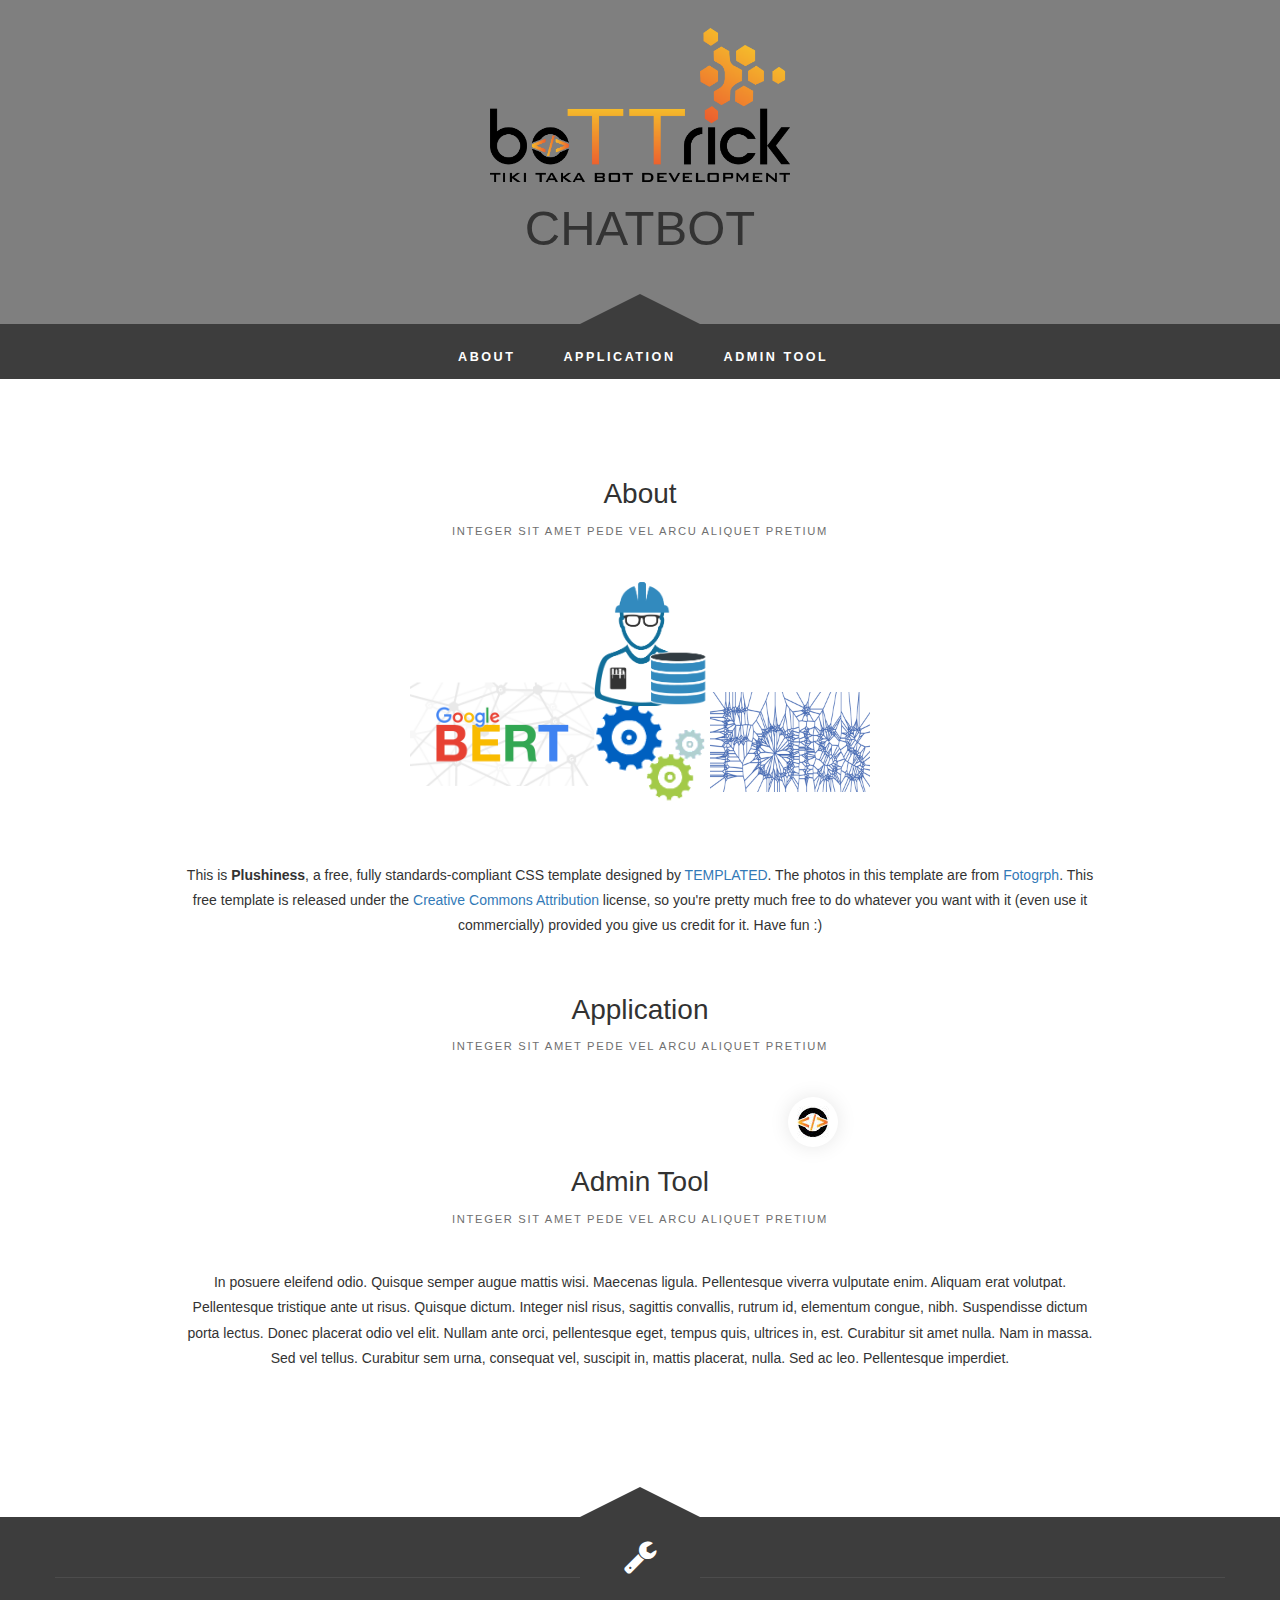
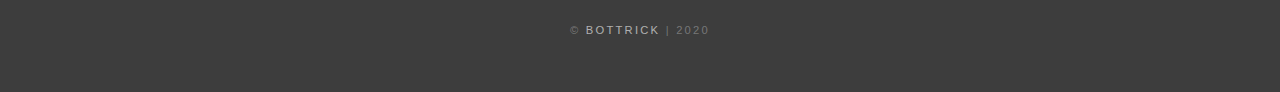
==== commit 320f59c8: "Change ports" ====
--- a/www/index.html
+++ b/www/index.html
@@ -57,7 +57,7 @@
     "sPaginationType": "full_numbers",
     ajax: {
         // url : "http://localhost:8080/qas",
-        url : "https://chatbot.bottrick.com/qas",
+        url : "https://api.chatbot.bottrick.com/qas",
         dataSrc : ''
     },
     columns: columnDefs,
@@ -86,7 +86,7 @@
         onAddRow: function(datatable, rowdata, success, error) {
             $.ajax({
                 // a tipycal url would be / with type='PUT'
-                url: "https://chatbot.bottrick.com/qas",
+                url: "https://api.chatbot.bottrick.com/qas",
                 type: 'PUT',
                 data: rowdata,
                 success: success,
@@ -96,7 +96,7 @@
         onDeleteRow: function(datatable, rowdata, success, error) {
             $.ajax({
                 // a tipycal url would be /{id} with type='DELETE'
-                url: "https://chatbot.bottrick.com/qas",
+                url: "https://api.chatbot.bottrick.com/qas",
                 type: 'DELETE',
                 data: rowdata,
                 success: success,
@@ -106,7 +106,7 @@
         onEditRow: function(datatable, rowdata, success, error) {
             $.ajax({
                 // a tipycal url would be /{id} with type='POST'
-                url: "https://chatbot.bottrick.com/qas",
+                url: "https://api.chatbot.bottrick.com/qas",
                 type: 'POST',
                 data: rowdata,
                 success: success,
@@ -312,7 +312,7 @@
 								dataType: "json",
 								contentType: "application/json",
 								// url: "http://localhost:8080/bot",
-								url: "https://chatbot.bottrick.com/bot",
+								url: "https://api.chatbot.bottrick.com/bot",
 								data: JSON.stringify({
 									question: data,
 									action: action,
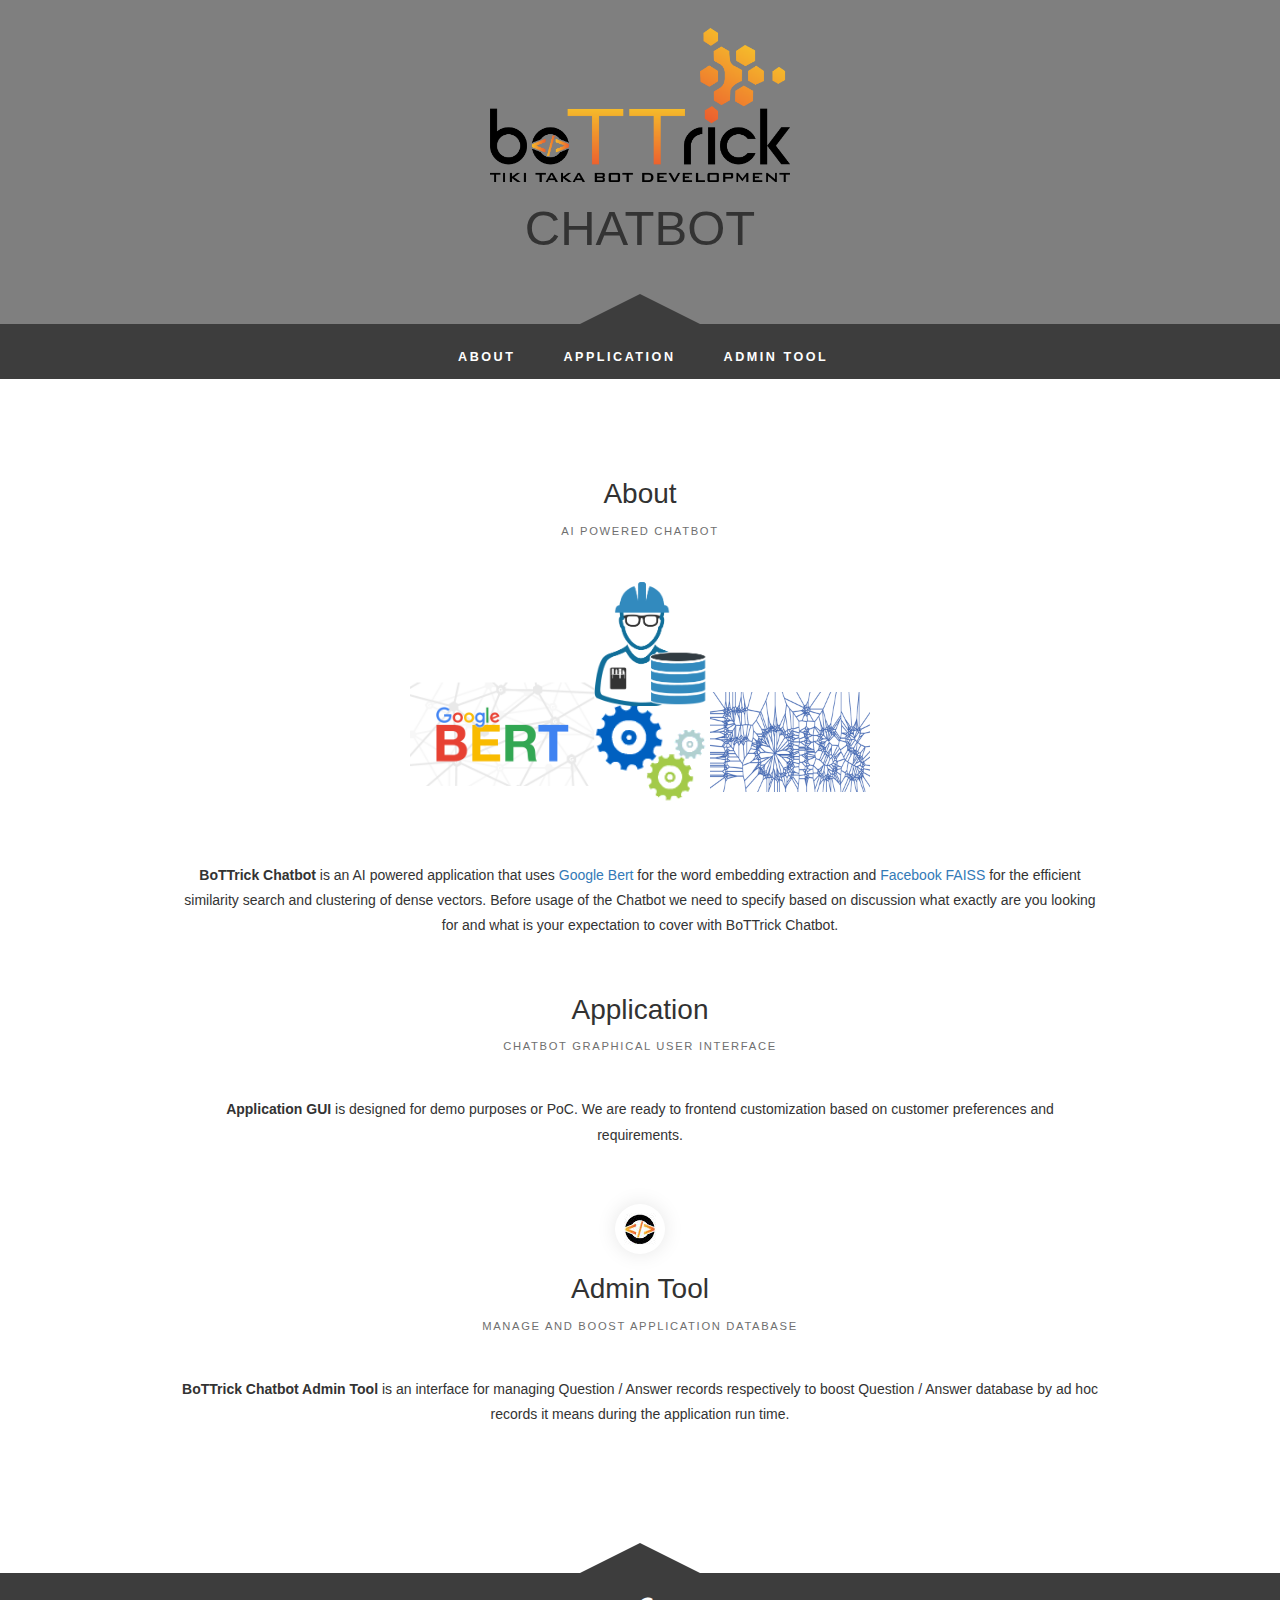
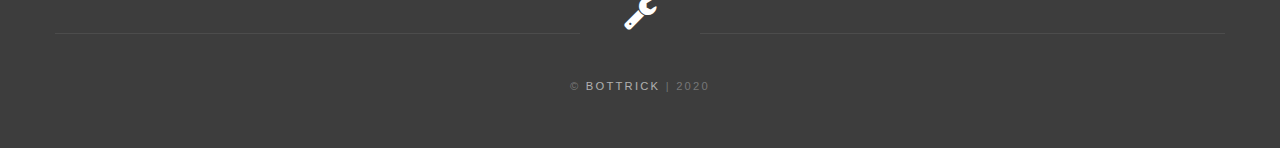
==== commit 20dc36a6: "Add www texts" ====
--- a/www/index.html
+++ b/www/index.html
@@ -6,7 +6,6 @@
 	<title>BoTTrick ChatBot</title>
 	<meta name="keywords" content="" />
 	<meta name="description" content="" />
-	<link href="http://fonts.googleapis.com/css?family=Source+Sans+Pro:200,300,400,600,700,900" rel="stylesheet" />
 	<link href="assets/css/default.css" rel="stylesheet" type="text/css" media="all" />
 	<link href="assets/css/fonts.css" rel="stylesheet" type="text/css" media="all" />
 
@@ -25,12 +24,12 @@
   	<link rel="stylesheet" href="https://cdn.datatables.net/responsive/2.0.2/css/responsive.dataTables.css" />
 
 	<script src="https://code.jquery.com/jquery-1.12.4.js" ></script>
-<script src="https://cdn.datatables.net/1.10.11/js/jquery.dataTables.js" ></script>
-<script src="https://cdn.datatables.net/buttons/1.1.2/js/dataTables.buttons.js" ></script>
-<script src="https://cdn.datatables.net/select/1.1.2/js/dataTables.select.js" ></script>
-<script src="https://maxcdn.bootstrapcdn.com/bootstrap/3.3.6/js/bootstrap.js" ></script>
-<script src="https://cdn.datatables.net/responsive/2.0.2/js/dataTables.responsive.js" ></script>
-<script src="assets/js/dataTables.altEditor.free.js" ></script>
+	<script src="https://cdn.datatables.net/1.10.11/js/jquery.dataTables.js" ></script>
+	<script src="https://cdn.datatables.net/buttons/1.1.2/js/dataTables.buttons.js" ></script>
+	<script src="https://cdn.datatables.net/select/1.1.2/js/dataTables.select.js" ></script>
+	<script src="https://maxcdn.bootstrapcdn.com/bootstrap/3.3.6/js/bootstrap.js" ></script>
+	<script src="https://cdn.datatables.net/responsive/2.0.2/js/dataTables.responsive.js" ></script>
+	<script src="assets/js/dataTables.altEditor.free.js" ></script>
 <script>
 $(document).ready(function() {
 
@@ -148,19 +147,20 @@
 			<div class="ebox1">
 				<div id=about class="title">
 					<h2>About</h2>
-					<span class="byline">Integer sit amet pede vel arcu aliquet pretium</span>
+					<span class="byline">AI powered chatbot</span>
 				</div>
 				<div><span><img src="./assets/img/chatbot_01.svg" alt="chatbot"></span></div>
-
-				<p>This is <strong>Plushiness</strong>, a free, fully standards-compliant CSS template designed by <a href="http://templated.co" rel="nofollow">TEMPLATED</a>. The photos in this template are from <a href="http://fotogrph.com/"> Fotogrph</a>. This free template is released under the <a href="http://templated.co/license">Creative Commons Attribution</a> license, so you're pretty much free to do whatever you want with it (even use it commercially) provided you give us credit for it. Have fun :) </p>
+				<p><strong>BoTTrick Chatbot</strong> is an AI powered application that uses <a href="https://github.com/google-research/bert" rel="nofollow">Google Bert</a> for the word embedding extraction and <a href="https://github.com/facebookresearch/faiss" rel="nofollow">Facebook FAISS</a>  for the efficient similarity search and clustering of dense vectors.
+					Before usage of the Chatbot we need to specify based on discussion what exactly are you looking for and what is your expectation to cover with BoTTrick Chatbot. </p>
 			</div>
 
 			<div class="ebox2">
 				<div id=chatbotapp class="title">
 					<h2>Application</h2>
-					<span class="byline">Integer sit amet pede vel arcu aliquet pretium</span>
+					<span class="byline">Chatbot graphical user interface</span>
 				</div>
 
+				<p><strong>Application GUI</strong> is designed for demo purposes or PoC. We are ready to frontend customization based on customer preferences and requirements.</p>
 				<div id="chatbot">
 					<div class="chat-window">
 						<header class="header">
@@ -338,9 +338,9 @@
 
 				<div id=admin class="title">
 					<h2>Admin Tool</h2>
-					<span class="byline">Integer sit amet pede vel arcu aliquet pretium</span>
+					<span class="byline">Manage and boost application database</span>
 				</div>
-				<p>In posuere eleifend odio. Quisque semper augue mattis wisi. Maecenas ligula. Pellentesque viverra vulputate enim. Aliquam erat volutpat. Pellentesque tristique ante ut risus. Quisque dictum. Integer nisl risus, sagittis convallis, rutrum id, elementum congue, nibh. Suspendisse dictum porta lectus. Donec placerat odio vel elit. Nullam ante orci, pellentesque eget, tempus quis, ultrices in, est. Curabitur sit amet nulla. Nam in massa. Sed vel tellus. Curabitur sem urna, consequat vel, suscipit in, mattis placerat, nulla. Sed ac leo. Pellentesque imperdiet.</p>
+				<p><strong>BoTTrick Chatbot Admin Tool</strong> is an interface for managing Question / Answer records respectively to boost Question / Answer database by ad hoc records it means during the application run time.</p>
 
 				<table cellpadding="0" cellspacing="0" border="0" class="dataTable table table-striped" id="example">
 
--- a/www/assets/css/style.css
+++ b/www/assets/css/style.css
@@ -20,7 +20,7 @@
 #chatbot .chat-icon {
   display: block;
   margin-left: auto;
-  margin-right: 260px;
+  margin-right: auto;
   right: 20px;
   bottom: 20px;
   background: #fff;
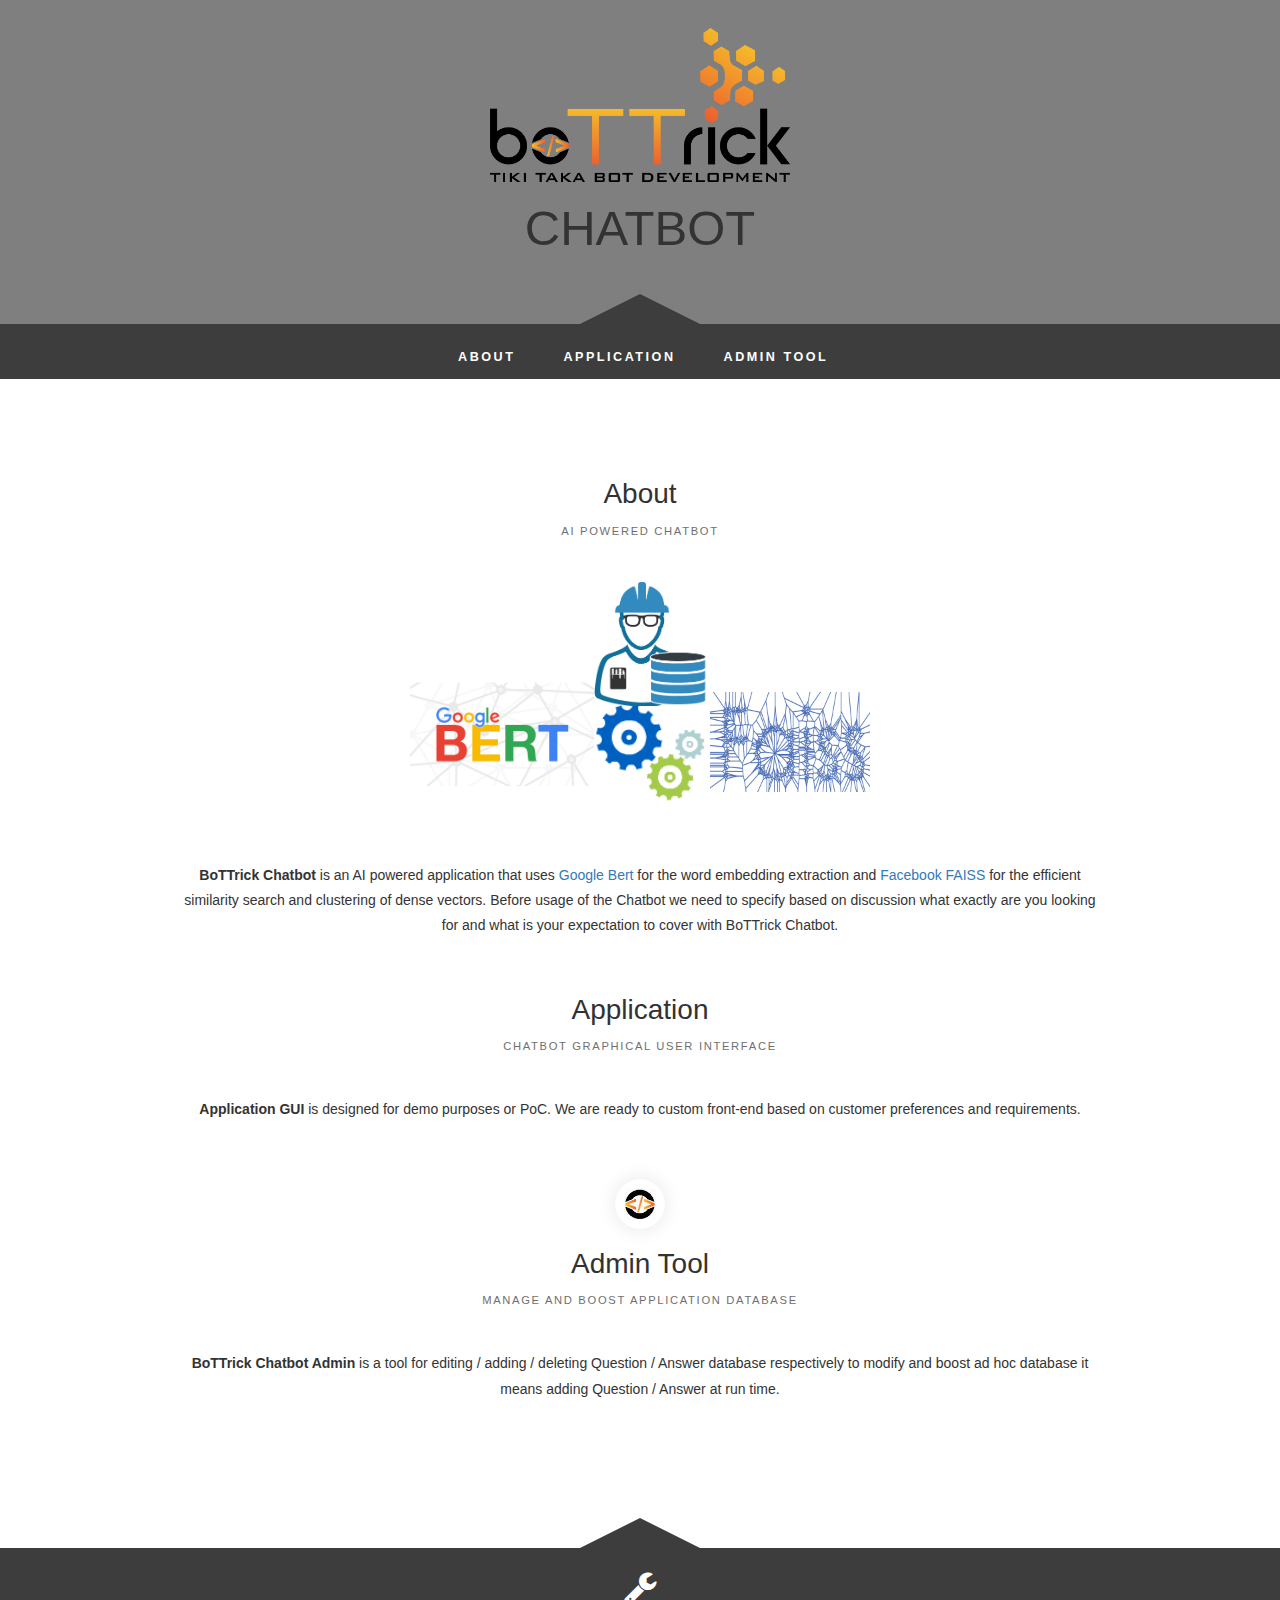
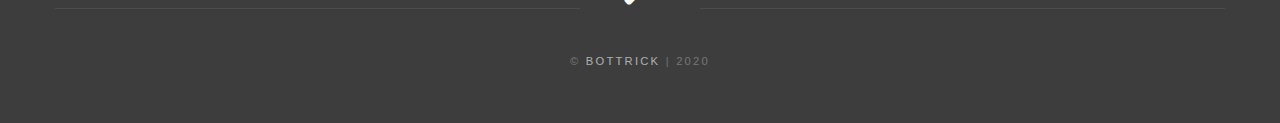
==== commit 6c8219ee: "Fix descriptions" ====
--- a/www/index.html
+++ b/www/index.html
@@ -160,7 +160,7 @@
 					<span class="byline">Chatbot graphical user interface</span>
 				</div>
 
-				<p><strong>Application GUI</strong> is designed for demo purposes or PoC. We are ready to frontend customization based on customer preferences and requirements.</p>
+				<p><strong>Application GUI</strong> is designed for demo purposes or PoC. We are ready to custom front-end based on customer preferences and requirements.</p>
 				<div id="chatbot">
 					<div class="chat-window">
 						<header class="header">
@@ -340,7 +340,7 @@
 					<h2>Admin Tool</h2>
 					<span class="byline">Manage and boost application database</span>
 				</div>
-				<p><strong>BoTTrick Chatbot Admin Tool</strong> is an interface for managing Question / Answer records respectively to boost Question / Answer database by ad hoc records it means during the application run time.</p>
+				<p><strong>BoTTrick Chatbot Admin</strong> is a tool for editing / adding / deleting Question / Answer database respectively to modify and boost ad hoc database it means adding Question / Answer at run time. </p>
 
 				<table cellpadding="0" cellspacing="0" border="0" class="dataTable table table-striped" id="example">
 
